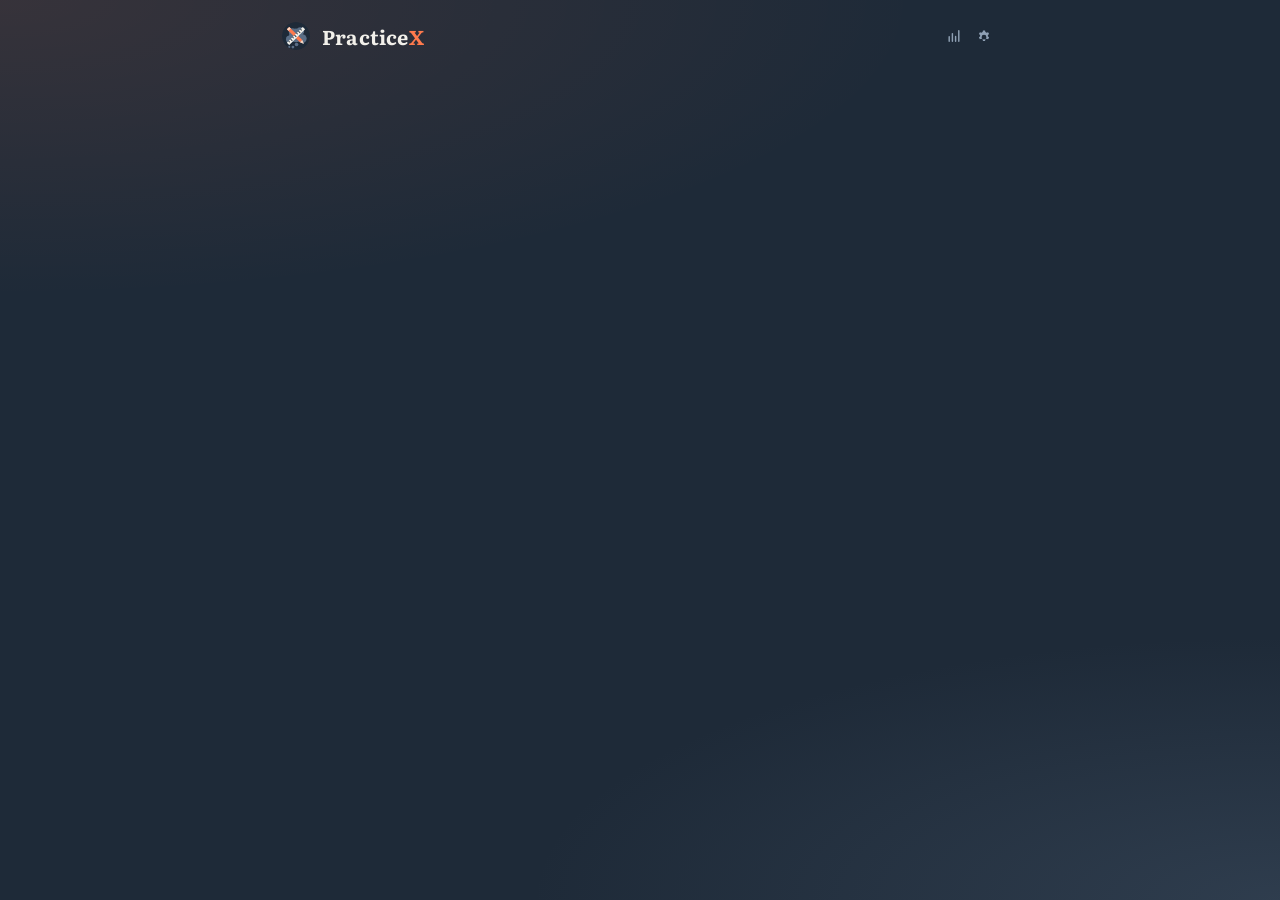
==== extension/panel.html @ fedff7cd "Move into the side panel, drop the answer-format control, and fill the empty room Surface: - Practic" ====
<!doctype html>
<html lang="en">
<head>
  <meta charset="utf-8">
  <meta name="viewport" content="width=device-width, initial-scale=1">
  <title>PracticeX</title>
  <link rel="preconnect" href="https://fonts.googleapis.com">
  <link rel="preconnect" href="https://fonts.gstatic.com" crossorigin>
  <link href="https://fonts.googleapis.com/css2?family=Literata:opsz,wght@7..72,400;7..72,600;7..72,700&family=JetBrains+Mono:wght@400;500&family=STIX+Two+Text:ital,wght@0,400;0,600;1,400&display=swap" rel="stylesheet">
  <link rel="stylesheet" href="tokens.css">
  <link rel="stylesheet" href="panel.css">
  <script src="mathjax-config.js"></script>
  <script src="vendor/mathjax/tex-svg-full.js" defer></script>
</head>
<body>
  <div class="splash" id="splash">
    <img class="splash-mark" src="logo/icon.svg" width="76" height="76" alt="">
    <span class="splash-word">Practice<span class="x">X</span></span>
    <span class="splash-tag">Screenshot a question. Get more like it.</span>
  </div>
  <main class="panel">
    <header class="head">
      <img class="mark" src="logo/icon.svg" width="28" height="28" alt="">
      <span class="wordmark">Practice<span class="x">X</span></span>
      <div class="head-tools">
        <button class="icon-btn" id="open-history" title="Your progress" aria-label="Your progress">
          <svg viewBox="0 0 20 20" width="16" height="16" aria-hidden="true"><path fill="none" stroke="currentColor" stroke-width="1.8" stroke-linecap="round" d="M4 16.5V11M8 16.5V7M12 16.5v-6M16 16.5V3.5"/></svg>
        </button>
        <button class="icon-btn" id="open-settings" title="Settings" aria-label="Settings">
          <svg viewBox="0 0 20 20" width="16" height="16" aria-hidden="true"><path fill="currentColor" d="M11.3 1.5l.4 2.1c.5.2 1 .5 1.4.8l2-.7 1.3 2.2-1.6 1.4c.1.5.1 1.1 0 1.6l1.6 1.4-1.3 2.2-2-.7c-.4.3-.9.6-1.4.8l-.4 2.1H8.7l-.4-2.1c-.5-.2-1-.5-1.4-.8l-2 .7-1.3-2.2 1.6-1.4a4.6 4.6 0 010-1.6L3.6 5.9l1.3-2.2 2 .7c.4-.3.9-.6 1.4-.8l.4-2.1h2.6zM10 7a3 3 0 100 6 3 3 0 000-6z" transform="translate(0 1.5)"/></svg>
        </button>
      </div>
    </header>

    <p class="usage" id="usage" hidden><span id="usage-main"></span></p>

    <p class="notice" id="notice" hidden></p>

    <!-- Start -->
    <section class="view" id="view-start" hidden>
      <p class="lede">Screenshot a question, get new practice problems like it.</p>
      <div class="controls">
        <div class="field" id="class-field">
          <div class="row-label">
            <span class="label">Class</span>
            <button class="link mono" id="edit-classes" hidden>Edit</button>
          </div>
          <div class="chips classes" id="classes" role="radiogroup" aria-label="Class"></div>
          <form class="add-class" id="add-class" hidden>
            <input class="input" id="class-name" maxlength="40" placeholder="Class name" aria-label="Class name">
            <div class="add-class-row">
              <select class="select" id="class-subject" aria-label="Subject"></select>
              <button class="btn secondary" id="save-class" type="submit">Add</button>
              <button class="link mono" id="cancel-class" type="button">Cancel</button>
            </div>
          </form>
          <p class="hint" id="class-hint"></p>
        </div>
        <div class="field slider-field" id="slider-field">
          <div class="row-label">
            <select class="slider-pick" id="slider-pick" aria-label="What the slider sets">
              <option value="count">Problems</option>
              <option value="difficulty">Difficulty</option>
              <option value="answers">Answer type</option>
            </select>
            <span class="readout-stack">
              <span class="count-readout mono" id="count-readout">3</span>
              <span class="diff-readout" id="diff-readout">Same</span>
            </span>
          </div>
          <div class="slider-stack">
            <div class="slider-body" id="count-body">
              <div class="count" id="count-wrap">
                <div class="wedge"><div class="wedge-fill"></div></div>
                <input type="range" id="count" min="1" max="5" step="1" aria-label="Number of problems">
              </div>
              <div class="count-ticks" id="count-ticks" aria-hidden="true">
                <span>1</span><span>2</span><span>3</span><span>4</span><span>5</span>
              </div>
            </div>
            <div class="slider-body" id="diff-body">
              <div class="diff" id="diff-wrap">
                <div class="diff-track" aria-hidden="true"></div>
                <input type="range" id="difficulty" min="0" max="100" step="1" aria-label="Difficulty">
              </div>
              <div class="diff-ticks" id="diff-ticks" aria-hidden="true">
                <span>Easy</span><span>Same</span><span>Hard</span>
              </div>
            </div>
          </div>
          <div class="current-settings" id="current-settings">
            <div class="cs-cell"><span class="cs-key">Difficulty</span><span class="cs-val" id="cs-difficulty">Same</span></div>
            <div class="cs-cell"><span class="cs-key">Problem #</span><span class="cs-val mono" id="cs-count">3</span></div>
            <div class="cs-cell"><span class="cs-key">Explanation</span><span class="cs-val" id="cs-verbosity">Standard</span></div>
          </div>
        </div>
      </div>
      <div class="actions">
        <button class="btn primary" id="generate">Screenshot</button>
      </div>
      <div class="first-run" id="first-run" hidden>
        <span class="label">How it works</span>
        <ol class="steps-list">
          <li><span class="sn">1</span><span>Open a page with a problem on it, then press <b>Screenshot</b>.</span></li>
          <li><span class="sn">2</span><span>Drag a box around the question. Only that box is sent.</span></li>
          <li><span class="sn">3</span><span>Practise the set it writes: answers and working are there when you want them.</span></li>
        </ol>
        <p class="hint">Your practice stays on this computer. Screenshots are never stored.</p>
      </div>
      <div class="recent" id="recent" hidden>
        <div class="row-label">
          <span class="label">Recent practice</span>
          <button class="link mono" id="recent-all">See progress</button>
        </div>
        <ul class="sets" id="recent-sets"></ul>
      </div>
    </section>

    <!-- Crop -->
    <section class="view" id="view-crop" hidden>
      <span class="label">Select the problem</span>
      <div class="crop" id="crop">
        <img id="shot" alt="Screenshot of the current page">
        <div class="crop-box" id="crop-box" hidden></div>
      </div>
      <div class="crop-bar">
        <p class="hint">Only the box you drag is sent.</p>
        <div class="actions">
          <button class="btn primary" id="send-crop">Generate</button>
          <button class="btn secondary" id="send-whole">Whole page</button>
          <button class="btn ghost-btn" id="cancel-crop">Cancel</button>
        </div>
      </div>
    </section>

    <!-- Problem -->
    <section class="view" id="view-problem" hidden>
      <div class="q-head">
        <div class="row-label">
          <span class="label" id="q-label"></span>
          <span class="label topic" id="q-topic"></span>
        </div>
        <div class="progress" id="q-progress" role="group" aria-label="Questions in this set"></div>
      </div>
      <div class="card question-card">
        <div class="typing" id="typing" hidden>
          <div class="typing-head">
            <span class="typing-mark" aria-hidden="true">
              <svg viewBox="0 0 20 20" width="17" height="17"><path fill="none" stroke="currentColor" stroke-width="1.7" stroke-linecap="round" stroke-linejoin="round" d="M3 15.4 5.1 15l8.4-8.4a1.5 1.5 0 0 0 0-2.1l-.9-.9a1.5 1.5 0 0 0-2.1 0L2.1 12l-.4 2.1z"/></svg>
            </span>
            <span class="label" id="typing-label">Reading the problem</span>
            <span class="dots" aria-hidden="true"><i></i><i></i><i></i></span>
          </div>
          <p class="typing-note" id="typing-note">Reading what is on screen</p>
          <div class="skeleton" aria-hidden="true">
            <span class="sk-line"></span><span class="sk-line"></span><span class="sk-line short"></span>
          </div>
        </div>
        <div class="content question" id="question"></div>
        <button class="diagram-btn" id="diagram-toggle" data-figure="drawing" hidden>
          <svg class="ico-drawing" viewBox="0 0 20 20" width="15" height="15" aria-hidden="true"><path fill="none" stroke="currentColor" stroke-width="1.6" stroke-linecap="round" stroke-linejoin="round" d="M3 17V3M3 17h14M5.5 13.5l4-5 3 2.5 4-6"/></svg>
          <svg class="ico-table" viewBox="0 0 20 20" width="15" height="15" aria-hidden="true"><path fill="none" stroke="currentColor" stroke-width="1.6" stroke-linejoin="round" d="M3 4.5h14v11H3zM3 8.5h14M8.5 8.5v7"/></svg>
          <span id="diagram-toggle-label">View diagram</span>
        </button>
        <div class="diagram-wrap" id="diagram" hidden></div>
      </div>

      <div class="options" id="options" role="group" aria-label="Answer options" hidden></div>

      <div class="field" id="attempt-field">
        <label class="label" for="attempt">Your answer</label>
        <div class="attempt-box" id="attempt-box">
          <input class="input mono" id="attempt" autocomplete="off" spellcheck="false" placeholder="Type it to check, or just view the answer.">
        </div>
        <div class="check-result" id="check-result" hidden>
          <span class="label verdict" id="check-verdict"></span>
          <div class="content" id="check-feedback"></div>
        </div>
      </div>

      <div class="reveal" id="reveal" hidden>
        <div class="row-label">
          <span class="label">Answer</span>
          <span class="label match" id="match" hidden>Matches yours</span>
        </div>
        <div class="content answer" id="answer"></div>

        <div class="work" id="work" hidden>
          <section class="work-part">
            <span class="label">Approach</span>
            <div class="content" id="approach"></div>
          </section>
          <section class="work-part">
            <div class="row-label">
              <span class="label">Working</span>
              <button class="link mono" id="toggle-steps">Open all</button>
            </div>
            <ol class="steps" id="steps"></ol>
          </section>
          <section class="work-part">
            <span class="label">Check</span>
            <div class="content" id="check"></div>
          </section>
          <section class="work-part mistake">
            <span class="label">Common mistake</span>
            <div class="content" id="mistake"></div>
          </section>
        </div>
      </div>

      <div class="actions" id="problem-actions"></div>
      <p class="stream-status label" id="stream-status" hidden></p>

      <button class="help-card" id="open-prereq">
        <span class="help-icon" aria-hidden="true">
          <svg viewBox="0 0 24 24" width="20" height="20"><path fill="none" stroke="currentColor" stroke-width="1.7" stroke-linecap="round" stroke-linejoin="round" d="M9 18h6M10 21h4M12 3a6 6 0 00-3.6 10.8c.6.5 1 1.2 1.1 2V16h5v-.2c.1-.8.5-1.5 1.1-2A6 6 0 0012 3z"/></svg>
        </span>
        <span class="help-text">
          <span class="help-title">Struggling? Learn the basics</span>
          <span class="help-sub">The skills this one builds on.</span>
        </span>
        <svg class="help-arrow" viewBox="0 0 12 12" width="12" height="12" aria-hidden="true"><path d="M4 2l4 4-4 4" fill="none" stroke="currentColor" stroke-width="1.6" stroke-linecap="round" stroke-linejoin="round"/></svg>
      </button>

      <div class="more-card" id="more-card">
        <span class="label">More like these</span>
        <div class="more-options" id="more-options">
          <button class="btn secondary" data-value="easier">Easier</button>
          <button class="btn secondary" data-value="same">Same level</button>
          <button class="btn secondary" data-value="harder">Harder</button>
        </div>
      </div>

      <div class="report-row">
        <button class="btn secondary restart-btn" id="start-over">
          <svg viewBox="0 0 20 20" width="15" height="15" aria-hidden="true"><path fill="none" stroke="currentColor" stroke-width="1.8" stroke-linecap="round" stroke-linejoin="round" d="M16.5 10a6.5 6.5 0 1 1-1.9-4.6M16.5 3v3.2h-3.2"/></svg>
          Start over
        </button>
        <button class="link mono" id="open-report">Report a problem</button>
      </div>
      <div class="report" id="report" hidden>
        <span class="label">What is wrong with it</span>
        <div class="chips" id="report-reasons">
          <button data-reason="question">Question is broken</button>
          <button data-reason="answer">Answer is wrong</button>
          <button data-reason="work">Work is wrong</button>
          <button data-reason="diagram">Diagram is wrong</button>
          <button data-reason="off-topic">Not the same type</button>
        </div>
      </div>

      <nav class="nav-bar" aria-label="Problem set">
        <button class="nav-btn" id="prev">
          <svg viewBox="0 0 20 20" width="16" height="16" aria-hidden="true"><path d="M12.5 4.5L7 10l5.5 5.5" fill="none" stroke="currentColor" stroke-width="1.8" stroke-linecap="round" stroke-linejoin="round"/></svg>
          <span>Previous</span>
        </button>
        <button class="nav-btn" id="new-set">
          <svg viewBox="0 0 20 20" width="16" height="16" aria-hidden="true"><path d="M3 7.5A1.5 1.5 0 014.5 6h2l1.2-2h4.6l1.2 2h2A1.5 1.5 0 0117 7.5v7a1.5 1.5 0 01-1.5 1.5h-11A1.5 1.5 0 013 14.5z M10 13.2a2.7 2.7 0 100-5.4 2.7 2.7 0 000 5.4z" fill="none" stroke="currentColor" stroke-width="1.5" stroke-linejoin="round"/></svg>
          <span>New screenshot</span>
        </button>
        <button class="nav-btn" id="next">
          <svg viewBox="0 0 20 20" width="16" height="16" aria-hidden="true"><path d="M7.5 4.5L13 10l-5.5 5.5" fill="none" stroke="currentColor" stroke-width="1.8" stroke-linecap="round" stroke-linejoin="round"/></svg>
          <span>Next</span>
        </button>
      </nav>
    </section>

    <!-- Prerequisite -->
    <section class="view" id="view-prereq" hidden>
      <span class="label" id="prereq-label">Before this</span>
      <div class="content" id="prereq-summary"></div>
      <div id="prereq-list" class="prereq-list"></div>
      <div id="prereq-videos-wrap">
        <span class="label">Lessons</span>
        <ul class="videos" id="prereq-videos"></ul>
      </div>
      <div class="actions">
        <button class="btn secondary" id="prereq-back">Back to the question</button>
      </div>
    </section>

    <!-- Progress and history -->
    <section class="view" id="view-history" hidden>
      <span class="label">Your progress</span>
      <div class="stats">
        <div class="stat" title="Answers marked correct">
          <span class="stat-num mono" id="stat-solved">0</span>
          <span class="label">Solved</span>
        </div>
        <div class="stat" title="How many you got right first try">
          <span class="stat-num mono" id="stat-accuracy">–</span>
          <span class="label">Accuracy</span>
        </div>
        <div class="stat" title="Days in a row you have practiced">
          <span class="stat-num mono" id="stat-streak">0</span>
          <span class="label">Day streak</span>
        </div>
      </div>
      <div class="insight" id="insight" hidden>
        <div class="insight-row best" id="insight-best">
          <span class="insight-tag">Strongest</span>
          <span class="insight-name" id="insight-best-name"></span>
          <span class="insight-score mono" id="insight-best-score"></span>
        </div>
        <div class="insight-row worst" id="insight-worst">
          <span class="insight-tag">Needs work</span>
          <span class="insight-name" id="insight-worst-name"></span>
          <span class="insight-score mono" id="insight-worst-score"></span>
        </div>
        <p class="hint" id="insight-hint" hidden></p>
      </div>
      <p class="hint" id="history-empty">Sets you generate show up here. Nothing leaves this device.</p>
      <div class="history-part" id="folders-wrap">
        <span class="label">By subject</span>
        <ul class="folders" id="folders"></ul>
      </div>
      <div class="actions">
        <button class="btn secondary" id="history-back">Back</button>
      </div>
      <button class="link mono" id="clear-history">Clear history</button>
    </section>

    <!-- Settings -->
    <section class="view" id="view-settings" hidden>
      <span class="label">Settings</span>

      <div class="card settings-group">
        <div class="field">
          <div class="row-label">
            <span class="label">Text size</span>
            <span class="meta mono" id="text-size-value"></span>
          </div>
          <div class="size-row">
            <span class="size-a small" aria-hidden="true">A</span>
            <input type="range" class="size-slider" id="text-size" min="0.85" max="1.8" step="0.05" aria-label="Text size">
            <span class="size-a large" aria-hidden="true">A</span>
          </div>
          <div class="content size-sample" id="size-sample"></div>
        </div>

        <div class="field">
          <span class="label">Explanation</span>
          <div class="segmented" id="verbosity" role="radiogroup" aria-label="Verbosity">
            <button role="radio" data-value="brief">Brief</button>
            <button role="radio" data-value="standard">Standard</button>
            <button role="radio" data-value="detailed">Detailed</button>
          </div>
          <p class="hint" id="verbosity-hint"></p>
        </div>
      </div>

      <div class="card settings-group" id="dev-settings" hidden>
        <span class="label">Developer</span>
        <label class="field">
          <span class="label">Model</span>
          <select id="model" class="select"></select>
        </label>
        <label class="field">
          <span class="label">Server</span>
          <input class="input mono" id="server-url" spellcheck="false" placeholder="http://localhost:8787">
        </label>
        <label class="field">
          <span class="label">Founder token</span>
          <input class="input mono" id="founder-token" type="password" spellcheck="false" placeholder="Leave empty for the public tier">
        </label>
        <p class="hint">Unpacked builds only.</p>
      </div>

      <div class="card settings-group">
        <p class="hint">Screenshots go to the PracticeX server and on to the selected model provider. PracticeX does not keep them; the provider's own retention policy applies. Reports keep the generated question, not the screenshot.</p>
      </div>

      <div class="actions">
        <button class="btn primary" id="save-settings">Done</button>
      </div>
      <span class="meta mono" id="settings-status"></span>
      <p class="meta mono version-line" id="version-line"></p>
    </section>
  </main>
  <script src="panel.js" type="module"></script>
</body>
</html>
---- extension/tokens.css ----
:root {
  /* Core */
  --practicex-slate: #1E2A38;       /* ground, icon disc, popup background */
  --practicex-slate-raised: #26364A;/* cards on slate */
  --practicex-slate-line: #3C4C60;  /* borders, dividers on slate */
  --practicex-coral: #FF7A4D;       /* pencil, the X, primary action — DARK grounds only */
  --practicex-coral-deep: #D2542A;  /* coral on light grounds, links */
  --practicex-bone: #F2F0EA;        /* ruler, wordmark on dark, light surfaces */
  --practicex-cloud: #5A6E86;       /* thought bubble — never text */
  --practicex-peach: #FFD9C2;       /* ferrule + pencil cone, accent only */
  --practicex-mist: #8FA0B4;        /* secondary text on slate, disabled */
  --practicex-fog: #D6DEE8;         /* body copy on slate */
  --practicex-paper: #EFECE6;       /* light page ground */
  --practicex-ink: #2B3A4A;         /* body copy on light */

  /* Type */
  --practicex-font-text: 'Literata', Georgia, serif;
  --practicex-font-mono: 'JetBrains Mono', ui-monospace, monospace;
  --practicex-wordmark-weight: 700;
  --practicex-wordmark-tracking: 0.01em;

  /* Radius / spacing used in the popup mock */
  --practicex-radius-card: 12px;
  --practicex-radius-button: 9px;
  --practicex-radius-panel: 16px;
}
---- extension/panel.css ----
* { box-sizing: border-box; margin: 0; }

:root {
  --content-scale: 1;
  --content-base: 18px;
  --pop: cubic-bezier(0.34, 1.56, 0.64, 1);
}

html, body { background: var(--practicex-slate); }

body {
  min-width: 300px;
  font-family: var(--practicex-font-text);
  color: var(--practicex-fog);
  font-size: 15px;
  line-height: 1.6;
  -webkit-font-smoothing: antialiased;
}

button, input, select { font: inherit; color: inherit; }
button { cursor: pointer; background: none; border: 0; }
[hidden] { display: none !important; }

.mono { font-family: var(--practicex-font-mono); }

.panel {
  padding: 18px 12px 12px;
  min-height: 100vh;
  display: flex;
  flex-direction: column;
  gap: 18px;
  max-width: 760px;
  margin: 0 auto;
}
@media (min-width: 430px) { .panel { padding: 22px 22px 14px; } }

/* Focus: the same page in a large window. The class follows the window width, not a URL flag. */
body.focus { --content-base: 21px; font-size: 16px; }
body.focus .panel { max-width: 860px; padding: 40px 40px 16px; gap: 22px; }
.icon-btn .exit { display: none; }
body.focus .icon-btn .exit { display: block; }
body.focus .icon-btn .enter { display: none; }

/* Header */
.head { display: flex; align-items: center; gap: 12px; }
.mark { border-radius: 50%; flex: 0 0 auto; }
.wordmark {
  font-size: 20px;
  font-weight: var(--practicex-wordmark-weight);
  letter-spacing: var(--practicex-wordmark-tracking);
  color: var(--practicex-bone);
  line-height: 1;
}
.wordmark .x { color: var(--practicex-coral); }
.head-tools { margin-left: auto; display: flex; gap: 2px; }
.icon-btn {
  color: var(--practicex-mist);
  display: grid;
  place-items: center;
  width: 28px;
  height: 28px;
  border-radius: 7px;
}
.icon-btn:hover, .icon-btn[aria-expanded="true"] { color: var(--practicex-fog); background: var(--practicex-slate-raised); }

/* Settings */
.settings-group { gap: 20px; }
.size-row { display: flex; align-items: center; gap: 12px; }
.size-a { font-family: "STIX Two Text", serif; color: var(--practicex-mist); line-height: 1; }
.size-a.small { font-size: 13px; }
.size-a.large { font-size: 21px; }
.size-slider { flex: 1; min-width: 0; accent-color: var(--practicex-fog); }
.size-sample { color: var(--practicex-bone); border-top: 1px solid var(--practicex-slate-line); padding-top: 10px; }

/* Shared pieces */
.view { display: flex; flex-direction: column; gap: 16px; min-width: 0; flex: 1; }

.label {
  font-family: var(--practicex-font-mono);
  font-size: 10px;
  font-weight: 500;
  letter-spacing: 0.16em;
  text-transform: uppercase;
  color: var(--practicex-mist);
}

.card {
  background: var(--practicex-slate-raised);
  border-radius: var(--practicex-radius-card);
  padding: 18px;
  display: flex;
  flex-direction: column;
  gap: 10px;
  min-width: 0;
}

.body { color: var(--practicex-fog); }
.hint { font-size: 13px; color: var(--practicex-mist); line-height: 1.5; }
.meta { font-size: 11px; color: var(--practicex-mist); }
.row-label { display: flex; justify-content: space-between; align-items: baseline; gap: 12px; }

.notice {
  font-size: 13px;
  line-height: 1.5;
  color: var(--practicex-fog);
  border-left: 2px solid var(--practicex-peach);
  padding: 2px 0 2px 12px;
}

/* Problem content: its own typeface so the math reads apart from the interface */
.content {
  font-family: "STIX Two Text", "Times New Roman", serif;
  font-size: calc(var(--content-base) * var(--content-scale));
  line-height: 1.6;
  color: var(--practicex-fog);
  min-width: 0;
  overflow-wrap: anywhere;
}
.content p + p { margin-top: 0.7em; }
.question { color: var(--practicex-bone); }
.answer { color: var(--practicex-bone); font-weight: 600; }
.content mjx-container { color: var(--practicex-bone); }
.content mjx-container[display="true"] {
  display: block;
  margin: 0.55em 0 !important;
  padding: 2px 0 6px;
  max-width: 100%;
  overflow-x: auto;
  overflow-y: hidden;
}
.content .nobr { white-space: nowrap; }
/* Inline math stays inline so punctuation after it does not wrap to a new line. panel.js switches any
   inline formula wider than its paragraph to .too-wide so it scrolls instead of spilling out. */
.content mjx-container:not([display="true"]).too-wide {
  display: inline-block;
  max-width: 100%;
  overflow-x: auto;
  overflow-y: hidden;
  vertical-align: middle;
}

/* Buttons */
.actions { display: flex; gap: 10px; flex-wrap: wrap; }
.btn {
  font-size: 14.5px;
  font-weight: 600;
  padding: 12px 20px;
  border-radius: var(--practicex-radius-button);
  line-height: 1.2;
}
.btn.primary { background: var(--practicex-coral); color: var(--practicex-slate); }
.btn.primary:hover { filter: brightness(1.06); }
.btn.secondary { border: 1px solid var(--practicex-slate-line); color: var(--practicex-fog); }
.btn.secondary:hover { border-color: var(--practicex-mist); }
.btn:disabled { background: var(--practicex-slate-raised); color: var(--practicex-mist); border-color: transparent; cursor: default; filter: none; }
.btn:focus-visible, .link:focus-visible, .segmented button:focus-visible, .chips button:focus-visible, .icon-btn:focus-visible {
  outline: 2px solid var(--practicex-fog);
  outline-offset: 2px;
}

.link { font-size: 11px; color: var(--practicex-mist); text-align: left; padding: 0; }
.link:hover { color: var(--practicex-fog); }
.link:not(.mono) { font-size: 13px; align-self: flex-start; }

/* Form controls */
.controls { display: flex; flex-direction: column; gap: 12px; }
.field { display: flex; flex-direction: column; gap: 5px; }

.select, .input {
  background: var(--practicex-slate);
  border: 1px solid var(--practicex-slate-line);
  border-radius: var(--practicex-radius-button);
  padding: 9px 12px;
  color: var(--practicex-bone);
  font-size: 13px;
  width: 100%;
}
.select { font-family: var(--practicex-font-mono); appearance: none; background-image: linear-gradient(45deg, transparent 50%, var(--practicex-mist) 50%), linear-gradient(135deg, var(--practicex-mist) 50%, transparent 50%); background-position: calc(100% - 17px) 55%, calc(100% - 12px) 55%; background-size: 5px 5px; background-repeat: no-repeat; }
.select:focus, .input:focus { outline: none; border-color: var(--practicex-mist); }
.input::placeholder { color: var(--practicex-mist); opacity: 0.8; }
body.focus .input { font-size: 15px; padding: 11px 14px; }

.segmented {
  display: grid;
  grid-template-columns: repeat(3, 1fr);
  border: 1px solid var(--practicex-slate-line);
  border-radius: 8px;
  padding: 2px;
  gap: 2px;
}
.segmented button { font-size: 13px; font-weight: 600; padding: 6px 0; border-radius: 6px; color: var(--practicex-mist); }
.segmented button[aria-checked="true"] { background: var(--practicex-slate-raised); color: var(--practicex-bone); }

/* Problem count: a wedge that thickens toward 5, with a thumb that swells as it goes */
.slider-field { --v: 3; --t: calc((var(--v) - 1) / 4); --dt: 0.5; --dcolor: #F2C14E; --at: 1; --acolor: #FFD9C2; }
/* All three sliders share one grid cell: the field is always as tall as the tallest, so switching
   between them never moves anything below. Only the chosen one is visible and focusable. */
.slider-stack { display: grid; }
.slider-body {
  grid-area: 1 / 1;
  display: flex;
  flex-direction: column;
  gap: 6px;
  justify-content: center;
  opacity: 0;
  visibility: hidden;
  transform: translateY(5px) scale(0.985);
  transition: opacity 0.22s ease, transform 0.26s var(--pop), visibility 0s linear 0.26s;
}
.slider-body.on {
  opacity: 1;
  visibility: visible;
  transform: none;
  transition: opacity 0.22s ease, transform 0.26s var(--pop), visibility 0s;
}
/* Same trick for the three readouts, so the row-label keeps one height too. */
.readout-stack { display: grid; justify-items: end; }
.readout-stack > * {
  grid-area: 1 / 1;
  opacity: 0;
  visibility: hidden;
  transition: opacity 0.22s ease, visibility 0s linear 0.22s;
}
.readout-stack > .on { opacity: 1; visibility: visible; transition: opacity 0.22s ease, visibility 0s; }
@media (prefers-reduced-motion: reduce) {
  .slider-body, .slider-body.on, .readout-stack > * { transition: opacity 0.12s linear; transform: none; }
}
.count { position: relative; height: 44px; }
.wedge {
  position: absolute;
  left: 0;
  right: 0;
  top: 50%;
  height: 20px;
  transform: translateY(-50%);
  clip-path: polygon(0 44%, 100% 0, 100% 100%, 0 56%);
  background: linear-gradient(90deg, #3c4c60, #48607a);
}
.wedge-fill {
  height: 100%;
  background: linear-gradient(90deg, #cfe2f2 0%, var(--practicex-bone) 45%, var(--practicex-peach) 78%, #ffb38c 100%);
  clip-path: inset(0 calc((1 - var(--t)) * 100%) 0 0);
  transition: clip-path 0.35s var(--pop);
}
.count input {
  position: absolute;
  inset: 0;
  width: 100%;
  height: 100%;
  margin: 0;
  appearance: none;
  background: transparent;
  cursor: pointer;
}
.count input:focus { outline: none; }
.count input::-webkit-slider-runnable-track { height: 100%; background: transparent; }
.count input::-webkit-slider-thumb {
  appearance: none;
  width: calc(14px + var(--t) * 18px);
  height: calc(14px + var(--t) * 18px);
  margin-top: calc((44px - (14px + var(--t) * 18px)) / 2);
  border-radius: 50%;
  background: var(--practicex-bone);
  border: 2px solid var(--practicex-slate);
  box-shadow: 0 0 0 calc(var(--t) * 7px) rgba(255, 217, 194, calc(0.08 + var(--t) * 0.14)), 0 2px 6px rgba(0, 0, 0, 0.35);
  transition: width 0.35s var(--pop), height 0.35s var(--pop), margin-top 0.35s var(--pop), box-shadow 0.35s var(--pop);
}
.count input:focus-visible::-webkit-slider-thumb { outline: 2px solid var(--practicex-fog); outline-offset: 3px; }
.count.pop input::-webkit-slider-thumb { animation: bulge 0.4s var(--pop); }
@keyframes bulge { 0% { transform: scale(1); } 40% { transform: scale(1.28); } 100% { transform: scale(1); } }

.count-ticks { display: flex; justify-content: space-between; padding: 0 3px; margin-top: -4px; }
.count-ticks span {
  font-family: var(--practicex-font-mono);
  color: var(--practicex-slate-line);
  line-height: 1;
  width: 1ch;
  text-align: center;
  transition: color 0.2s, transform 0.35s var(--pop);
}
.count-ticks span:nth-child(1) { font-size: 10px; }
.count-ticks span:nth-child(2) { font-size: 11px; }
.count-ticks span:nth-child(3) { font-size: 12px; }
.count-ticks span:nth-child(4) { font-size: 13px; }
.count-ticks span:nth-child(5) { font-size: 14px; }
.count-ticks span.on { color: var(--practicex-mist); }
.count-ticks span.current { color: var(--practicex-bone); transform: scale(1.2); }
.count-readout {
  font-size: 20px;
  color: var(--practicex-bone);
  line-height: 1;
  transform-origin: right center;
  transform: scale(calc(0.6 + var(--t) * 0.4));
  transition: transform 0.35s var(--pop);
}
.count-readout.pop { animation: bulge 0.4s var(--pop); }

/* Crop */
.crop {
  position: relative;
  border-radius: var(--practicex-radius-card);
  overflow: hidden;
  border: 1px solid var(--practicex-slate-line);
  cursor: crosshair;
  user-select: none;
  touch-action: none;
  line-height: 0;
}
.crop img { width: 100%; display: block; pointer-events: none; }
.crop-bar { display: flex; flex-direction: column; gap: 10px; }
.crop-bar .actions { display: flex; gap: 8px; }
.crop-bar .actions .btn { flex: 1; padding: 11px 8px; font-size: 13px; }
.ghost-btn {
  background: transparent;
  border: 1px solid var(--practicex-slate-line);
  color: var(--practicex-mist);
}
.ghost-btn:hover { color: var(--practicex-fog); border-color: var(--practicex-mist); }
.crop-box {
  position: absolute;
  border: 1.5px solid var(--practicex-bone);
  box-shadow: 0 0 0 9999px rgba(30, 42, 56, 0.62);
  border-radius: 3px;
}

/* Streaming. The card shows the set taking shape rather than one blinking line. */
.typing { display: flex; flex-direction: column; gap: 12px; }
.typing-head { display: flex; align-items: center; gap: 10px; }
.typing-mark {
  display: inline-flex;
  color: var(--practicex-coral);
  animation: nib 1.9s ease-in-out infinite;
}
@keyframes nib {
  0%, 100% { transform: translate(0, 0) rotate(0deg); }
  25% { transform: translate(2px, -1px) rotate(-6deg); }
  60% { transform: translate(-1px, 1px) rotate(4deg); }
}
.typing-note { font-size: 12.5px; color: var(--practicex-mist); margin: 0; }
.skeleton { display: flex; flex-direction: column; gap: 9px; }
.sk-line {
  height: 11px;
  border-radius: 6px;
  background: linear-gradient(
    90deg,
    rgba(255, 255, 255, 0.05) 0%,
    rgba(255, 255, 255, 0.13) 50%,
    rgba(255, 255, 255, 0.05) 100%
  );
  background-size: 220% 100%;
  animation: sweep 1.6s ease-in-out infinite;
}
.sk-line:nth-child(2) { animation-delay: 0.18s; }
.sk-line.short { width: 58%; animation-delay: 0.36s; }
@keyframes sweep { 0% { background-position: 120% 0; } 100% { background-position: -120% 0; } }
.dots { display: inline-flex; gap: 4px; }
.dots i { width: 5px; height: 5px; border-radius: 50%; background: var(--practicex-mist); animation: dot 1.2s ease-in-out infinite; }
.dots i:nth-child(2) { animation-delay: 0.15s; }
.dots i:nth-child(3) { animation-delay: 0.3s; }
@keyframes dot { 0%, 60%, 100% { opacity: 0.25; transform: translateY(0); } 30% { opacity: 1; transform: translateY(-3px); } }
/* Caret after the text that is still being written */
.live > p:last-child::after, .live:empty::after {
  content: "";
  display: inline-block;
  width: 0.45em;
  height: 1.05em;
  margin-left: 3px;
  vertical-align: -0.15em;
  background: var(--practicex-fog);
  animation: caret 1s steps(1) infinite;
}
@keyframes caret { 50% { opacity: 0; } }
.stream-status { display: flex; align-items: center; gap: 8px; }
.stream-status::after { content: ""; width: 5px; height: 5px; border-radius: 50%; background: var(--practicex-peach); animation: dot 1.2s ease-in-out infinite; }
@media (prefers-reduced-motion: reduce) {
  .dots i, .stream-status::after, .live > p:last-child::after, .live:empty::after { animation: none; }
  .count input::-webkit-slider-thumb, .wedge-fill, .count-readout, .count-ticks span { transition: none; animation: none !important; }
}

/* Question */
.question-card { padding: 16px 16px 18px; gap: 14px; }
.diagram-btn {
  align-self: flex-start;
  display: inline-flex;
  align-items: center;
  gap: 8px;
  font-size: 13px;
  font-weight: 600;
  color: var(--practicex-fog);
  border: 1px solid var(--practicex-slate-line);
  border-radius: 999px;
  padding: 6px 13px 6px 11px;
}
.diagram-btn:hover { border-color: var(--practicex-mist); }
.diagram-btn[aria-expanded="true"] { background: var(--practicex-slate); }
.diagram-btn:disabled { color: var(--practicex-mist); cursor: default; border-style: dashed; }
.diagram-btn:focus-visible { outline: 2px solid var(--practicex-fog); outline-offset: 2px; }
.diagram-wrap {
  border-top: 1px solid var(--practicex-slate-line);
  padding-top: 14px;
  display: flex;
  align-items: flex-start;
  gap: 14px;
}
.diagram2d, .diagram3d, .diagramtable { flex: 1; min-width: 0; }
/* The note sits beside the figure when there is room for a column, under it when there is not. */
.diagram-note {
  flex: 0 0 132px;
  display: flex;
  flex-direction: column;
  gap: 4px;
  padding-left: 12px;
  border-left: 1px solid var(--practicex-slate-line);
}
.diagram-note p { font-size: 11.5px; line-height: 1.5; color: var(--practicex-mist); }
@media (max-width: 560px) {
  .diagram-wrap { flex-direction: column; gap: 10px; }
  .diagram-note { flex: none; width: 100%; padding: 0; border-left: 0; }
  .diagram-note p { font-size: 11px; }
}
.diagram { display: block; width: 100%; max-width: 620px; max-height: 62vh; height: auto; margin: 0 auto; }
.diagram .grid { stroke: var(--practicex-slate-line); stroke-width: 1; }
.diagram .axis { stroke: var(--practicex-mist); stroke-width: 1.4; }
.diagram .tick { font-family: var(--practicex-font-mono); font-size: 10px; fill: var(--practicex-mist); }
.diagram .shape { stroke-width: 2; fill: none; stroke-linecap: round; stroke-linejoin: round; }
.diagram .shape.thin { stroke-width: 1.4; }
.diagram .shape.dashed { stroke-dasharray: 6 5; }
.diagram.numberline .shape { stroke-width: 4; }
.diagram .dot { stroke-width: 2; }
.diagram .dlabel {
  font-family: "STIX Two Text", serif;
  font-style: italic;
  font-size: 15px;
  fill: var(--practicex-bone);
  paint-order: stroke;
  stroke: var(--practicex-slate-raised);
  stroke-width: 4px;
  stroke-linejoin: round;
}

/* Reveal and worked solution */
.reveal {
  border-top: 1px solid var(--practicex-slate-line);
  padding-top: 16px;
  display: flex;
  flex-direction: column;
  gap: 10px;
  min-width: 0;
}
.match { color: var(--practicex-fog); }
.work { display: flex; flex-direction: column; gap: 22px; margin-top: 10px; }
.work-part { display: flex; flex-direction: column; gap: 8px; min-width: 0; }
.work-part.mistake { border-left: 2px solid var(--practicex-peach); padding-left: 14px; }
.steps { list-style: none; padding: 0; counter-reset: step; display: flex; flex-direction: column; gap: 6px; }
.step { counter-increment: step; border: 1px solid var(--practicex-slate-line); border-radius: 10px; min-width: 0; }
.step.open { background: var(--practicex-slate-raised); border-color: transparent; }
.step-head {
  display: flex;
  align-items: flex-start;
  gap: 10px;
  width: 100%;
  padding: 10px 12px;
  text-align: left;
  border-radius: 10px;
}
.step-head:hover { background: var(--practicex-slate-raised); }
.step-head:focus-visible { outline: 2px solid var(--practicex-fog); outline-offset: 1px; }
.step-head::before {
  content: counter(step);
  flex: 0 0 22px;
  height: 22px;
  margin-top: 0.1em;
  border-radius: 50%;
  border: 1px solid var(--practicex-slate-line);
  font-family: var(--practicex-font-mono);
  font-size: 11px;
  line-height: 20px;
  text-align: center;
  color: var(--practicex-mist);
}
.step.open .step-head::before { border-color: var(--practicex-mist); color: var(--practicex-bone); }
.step-title { flex: 1; color: var(--practicex-bone); font-weight: 600; font-size: calc(var(--content-base) * var(--content-scale) * 0.94); }
.step-chev { flex: 0 0 auto; margin-top: 0.35em; color: var(--practicex-mist); transition: transform 0.2s; }
.step.open .step-chev { transform: rotate(90deg); }
.step-body { padding: 0 14px 12px 44px; }

.foot { display: flex; justify-content: space-between; align-items: center; gap: 12px; flex-wrap: wrap; }
.foot-right { display: flex; gap: 16px; margin-left: auto; }

/* Report */
.report { display: flex; flex-direction: column; gap: 8px; }
.chips { display: flex; flex-wrap: wrap; gap: 6px; }
.chips button { font-size: 13px; border: 1px solid var(--practicex-slate-line); border-radius: 999px; padding: 5px 12px; color: var(--practicex-fog); }
.chips button:hover { border-color: var(--practicex-mist); }

/* Prerequisite */
.prereq-list { display: flex; flex-direction: column; gap: 12px; }
.prereq-list .card { padding: 16px 18px; gap: 8px; }
.prereq-list h3 { font-size: 15px; font-weight: 600; color: var(--practicex-bone); line-height: 1.4; }
#prereq-videos-wrap { display: flex; flex-direction: column; gap: 6px; }
.videos { list-style: none; padding: 0; display: flex; flex-direction: column; gap: 4px; }
.videos a { color: var(--practicex-fog); font-size: 13px; text-decoration: underline; text-decoration-color: var(--practicex-slate-line); text-underline-offset: 3px; }
.videos a:hover { text-decoration-color: var(--practicex-fog); }
.videos .src { font-family: var(--practicex-font-mono); font-size: 10px; letter-spacing: 0.16em; color: var(--practicex-mist); margin-left: 6px; text-transform: uppercase; }

.card .segmented button[aria-checked="true"] { background: var(--practicex-slate); }

/* 3D diagrams */
.diagram2d, .diagram3d { display: flex; flex-direction: column; align-items: center; gap: 6px; }
.diagram.space { cursor: grab; touch-action: none; user-select: none; }
.diagram.space.dragging { cursor: grabbing; }
.diagram.space:focus-visible { outline: 2px solid var(--practicex-fog); outline-offset: 2px; border-radius: 8px; }
.diagram.space .box { stroke: var(--practicex-slate-line); stroke-width: 1; stroke-dasharray: 3 4; }
.diagram.space .axis-name { font-family: "STIX Two Text", serif; font-style: italic; font-size: 14px; fill: var(--practicex-mist); }
.diagram.space .tick { font-size: 9px; }
.diagram.space .face { stroke-width: 1.4; stroke-linejoin: round; }
.diagram.space .mesh { stroke: var(--practicex-slate); stroke-width: 0.5; stroke-opacity: 0.55; }
.diagram.space .sphere { stroke-width: 1.4; }
.diagram-hint { font-size: 10px; letter-spacing: 0.08em; color: var(--practicex-mist); text-align: right; margin-left: auto; }
.diagram-hint.reading { color: var(--practicex-peach); letter-spacing: 0.04em; }
.diagram.space:focus:not(:focus-visible) { outline: none; }

/* Checking an answer */
:root { --practicex-check: #A8E6A1; } /* light green from the original brief; only used for a correct check */
.attempt-box { position: relative; border-radius: var(--practicex-radius-button); }
.attempt-box.correct .input { border-color: var(--practicex-check); }
.attempt-box.flash { animation: glow 3s ease-out forwards; }
.attempt-box.flash::after {
  content: "";
  position: absolute;
  inset: 0;
  border-radius: inherit;
  pointer-events: none;
  background: linear-gradient(90deg, transparent 0%, rgba(168, 230, 161, 0.42) 45%, rgba(168, 230, 161, 0.42) 55%, transparent 100%);
  background-size: 45% 100%;
  background-repeat: no-repeat;
  animation: sweep 1.1s ease-in-out 2, fade-out 3s ease-out forwards;
}
@keyframes sweep { from { background-position: -120% 0; } to { background-position: 220% 0; } }
@keyframes glow {
  0% { box-shadow: 0 0 0 0 rgba(168, 230, 161, 0); }
  15% { box-shadow: 0 0 0 3px rgba(168, 230, 161, 0.45); }
  100% { box-shadow: 0 0 0 0 rgba(168, 230, 161, 0); }
}
@keyframes fade-out { 0%, 70% { opacity: 1; } 100% { opacity: 0; } }
.attempt-box.miss { animation: nudge 0.35s ease-in-out; }
.attempt-box.miss .input { border-color: var(--practicex-peach); }
@keyframes nudge { 25% { transform: translateX(-3px); } 75% { transform: translateX(3px); } }
.check-result { display: flex; flex-direction: column; gap: 4px; margin-top: 2px; }
.check-result .content { font-size: calc(var(--content-base) * var(--content-scale) * 0.88); }
.verdict.correct { color: var(--practicex-check); }
.verdict.partly, .verdict.incorrect { color: var(--practicex-peach); }
@media (prefers-reduced-motion: reduce) {
  .attempt-box.flash, .attempt-box.flash::after, .attempt-box.miss { animation: none; }
  .attempt-box.flash::after { display: none; }
}

/* ------------------------------------------------------------------ Look and feel
   Slate and coral stay in charge; gradients add warmth: a soft coral glow behind everything, gradient-edged
   question card, a glowing primary button. */
:root {
  --grad-warm: linear-gradient(135deg, #ff7a4d 0%, #ff9c70 55%, #ffb896 100%);
  --grad-card: linear-gradient(160deg, #2a3b51 0%, #24344a 100%);
  --grad-edge: linear-gradient(135deg, rgba(255, 122, 77, 0.65), rgba(255, 217, 194, 0.2) 45%, rgba(90, 110, 134, 0.4));
}
body {
  min-height: 100vh;
  background:
    radial-gradient(120% 55% at 0% 0%, rgba(255, 122, 77, 0.11), transparent 60%),
    radial-gradient(90% 45% at 100% 100%, rgba(90, 110, 134, 0.28), transparent 65%),
    var(--practicex-slate);
  background-attachment: fixed;
}
.card { background: var(--grad-card); border: 1px solid rgba(255, 255, 255, 0.045); }
.question-card {
  border: 1px solid transparent;
  background: var(--grad-card) padding-box, var(--grad-edge) border-box;
  box-shadow: 0 14px 30px -20px rgba(0, 0, 0, 0.7);
}
.btn { transition: transform 0.15s ease, box-shadow 0.2s ease, filter 0.2s ease; }
.btn.primary {
  background: var(--grad-warm);
  box-shadow: 0 8px 20px -10px rgba(255, 122, 77, 0.85);
}
.btn.primary:not(:disabled):hover { transform: translateY(-1px); box-shadow: 0 12px 24px -10px rgba(255, 122, 77, 0.95); }
.btn.secondary { background: rgba(255, 255, 255, 0.025); }
.btn.secondary:not(:disabled):hover { transform: translateY(-1px); }
.btn:disabled { box-shadow: none; }
.btn.primary:disabled { background: var(--practicex-slate-raised); color: var(--practicex-mist); }
.segmented button[aria-checked="true"] {
  background: linear-gradient(160deg, #334760, #2a3b51);
  box-shadow: inset 0 0 0 1px rgba(255, 217, 194, 0.18);
}
.input { background: rgba(20, 29, 40, 0.55); }

/* Question header: label, topic and a clickable progress bar */
.q-head { display: flex; flex-direction: column; gap: 8px; }
.topic {
  background: linear-gradient(90deg, #ffd9c2, #ff9c70);
  -webkit-background-clip: text;
  background-clip: text;
  color: transparent;
  text-align: right;
}
.progress { display: flex; gap: 5px; }
.progress button { flex: 1; height: 14px; padding: 0; display: flex; align-items: center; border-radius: 4px; }
.progress button::before {
  content: "";
  width: 100%;
  height: 5px;
  border-radius: 3px;
  background: var(--practicex-slate-line);
  transition: background 0.3s, height 0.2s, box-shadow 0.3s;
}
.progress button:hover::before { height: 7px; }
.progress button.viewed::before { background: rgba(255, 217, 194, 0.45); }
.progress button.correct::before { background: var(--practicex-check); }
.progress button.current::before { background: var(--grad-warm); height: 7px; box-shadow: 0 0 10px rgba(255, 122, 77, 0.55); }
.progress button.pending:not(.current)::before { background: linear-gradient(90deg, var(--practicex-slate-line), #4a5d74, var(--practicex-slate-line)); background-size: 200% 100%; animation: shimmer 1.4s linear infinite; }
.progress button:focus-visible { outline: 2px solid var(--practicex-fog); outline-offset: 2px; }
@keyframes shimmer { to { background-position: -200% 0; } }

/* "Struggling?" card */
.help-card {
  display: flex;
  align-items: center;
  gap: 14px;
  width: 100%;
  text-align: left;
  padding: 14px 16px;
  border-radius: 14px;
  border: 1px solid transparent;
  background: var(--grad-card) padding-box, linear-gradient(120deg, rgba(255, 217, 194, 0.45), rgba(90, 110, 134, 0.35), rgba(255, 122, 77, 0.35)) border-box;
  transition: transform 0.15s ease, box-shadow 0.2s ease;
}
.help-card:hover { transform: translateY(-1px); box-shadow: 0 10px 24px -14px rgba(255, 217, 194, 0.35); }
.help-card:focus-visible { outline: 2px solid var(--practicex-fog); outline-offset: 2px; }
.help-icon {
  flex: 0 0 38px;
  height: 38px;
  border-radius: 50%;
  display: grid;
  place-items: center;
  color: var(--practicex-slate);
  background: linear-gradient(135deg, #ffd9c2, #ff9c70);
}
.help-text { flex: 1; display: flex; flex-direction: column; gap: 2px; min-width: 0; }
.help-title { font-size: 15px; font-weight: 600; color: var(--practicex-bone); line-height: 1.3; }
.help-sub { font-size: 12.5px; color: var(--practicex-mist); line-height: 1.4; }
.help-arrow { flex: 0 0 auto; color: var(--practicex-mist); transition: transform 0.2s; }
.help-card:hover .help-arrow { transform: translateX(3px); color: var(--practicex-fog); }
.report-row { display: flex; align-items: center; justify-content: space-between; gap: 12px; margin-top: -4px; }
/* Start over read as body text before; it is a control, so it looks like one. */
.restart-btn { display: inline-flex; align-items: center; gap: 7px; padding: 9px 14px; font-size: 13px; }
.restart-btn svg { flex: 0 0 auto; }

/* "More like these", with the difficulty chosen right where the student decides they want more */
.more-card { display: flex; flex-direction: column; gap: 8px; }
.more-options { display: grid; grid-template-columns: repeat(3, 1fr); gap: 8px; }
.more-options .btn { padding: 10px 6px; font-size: 13px; }

/* Bottom bar: always at the foot of the panel, so there is no dead space under a short answer */
#view-problem { flex: 1; }
.nav-bar {
  margin-top: auto;
  position: sticky;
  bottom: 0;
  z-index: 5;
  display: grid;
  grid-template-columns: repeat(3, 1fr);
  gap: 8px;
  margin-left: -12px;
  margin-right: -12px;
  padding: 18px 12px 12px;
  background: linear-gradient(to top, var(--practicex-slate) 72%, rgba(30, 42, 56, 0));
}
@media (min-width: 430px) { .nav-bar { margin-left: -22px; margin-right: -22px; padding-left: 22px; padding-right: 22px; } }
.nav-btn {
  display: flex;
  flex-direction: column;
  align-items: center;
  justify-content: center;
  gap: 5px;
  min-height: 58px;
  padding: 9px 6px;
  border-radius: 12px;
  border: 1px solid var(--practicex-slate-line);
  background: linear-gradient(160deg, rgba(42, 59, 81, 0.9), rgba(36, 52, 74, 0.9));
  color: var(--practicex-fog);
  font-size: 12.5px;
  font-weight: 600;
  line-height: 1.2;
  text-align: center;
  transition: transform 0.15s ease, border-color 0.2s, box-shadow 0.2s;
}
.nav-btn svg { color: var(--practicex-peach); }
.nav-btn:not(:disabled):hover { transform: translateY(-1px); border-color: rgba(255, 217, 194, 0.45); box-shadow: 0 8px 18px -12px rgba(255, 217, 194, 0.4); }
.nav-btn:disabled { opacity: 0.38; cursor: default; }
.nav-btn.ghost { visibility: hidden; } /* keeps its slot so the bar does not shift */
.nav-btn.emph { border-color: rgba(255, 217, 194, 0.55); color: var(--practicex-bone); }
.nav-btn:focus-visible { outline: 2px solid var(--practicex-fog); outline-offset: 2px; }
body.focus .nav-bar { margin-left: 0; margin-right: 0; padding-left: 0; padding-right: 0; }
@media (prefers-reduced-motion: reduce) {
  .progress button.pending::before { animation: none; }
  .btn, .help-card, .nav-btn { transition: none; }
}

/* ------------------------------------------------------------------ Progress and history */
.recent, .history-part { display: flex; flex-direction: column; gap: 8px; }
.recent { margin-top: 8px; }
.sets { list-style: none; padding: 0; display: flex; flex-direction: column; gap: 6px; }
.set-row {
  display: flex;
  align-items: center;
  gap: 12px;
  width: 100%;
  text-align: left;
  padding: 12px 14px;
  border-radius: 10px;
  border: 1px solid var(--practicex-slate-line);
  background: rgba(255, 255, 255, 0.025);
  transition: border-color 0.2s, transform 0.15s ease;
}
.set-row:hover { border-color: var(--practicex-mist); transform: translateY(-1px); }
.set-row:focus-visible { outline: 2px solid var(--practicex-fog); outline-offset: 2px; }
.set-main { flex: 1; min-width: 0; display: flex; flex-direction: column; gap: 1px; }
.set-topic { color: var(--practicex-bone); font-weight: 600; font-size: 14.5px; line-height: 1.35; overflow: hidden; text-overflow: ellipsis; white-space: nowrap; }
.set-meta { font-size: 11.5px; color: var(--practicex-mist); }
.set-score { flex: 0 0 auto; font-size: 14px; color: var(--practicex-fog); }
.set-score.done { color: var(--practicex-check); }

.stats { display: grid; grid-template-columns: repeat(3, 1fr); gap: 8px; }
.stat {
  display: flex;
  flex-direction: column;
  align-items: center;
  gap: 4px;
  padding: 17px 6px 15px;
  border-radius: var(--practicex-radius-card);
  background: var(--grad-card);
  border: 1px solid rgba(255, 255, 255, 0.045);
}
.stat-num { font-size: 25px; color: var(--practicex-bone); line-height: 1.1; }
.stat .label { font-size: 9px; letter-spacing: 0.12em; text-align: center; }

.topic-name { color: var(--practicex-bone); font-size: 14px; font-weight: 600; min-width: 0; overflow: hidden; text-overflow: ellipsis; white-space: nowrap; }
.topic-bar { grid-column: 1 / -1; height: 4px; border-radius: 2px; margin-top: 6px; background: var(--practicex-slate-line); position: relative; overflow: hidden; }
.topic-bar::before { content: ""; position: absolute; inset: 0; width: calc(var(--p) * 100%); background: var(--practicex-check); border-radius: inherit; }
#clear-history { align-self: flex-start; }
@media (prefers-reduced-motion: reduce) { .set-row { transition: none; } }

/* Multiple choice */
.options { display: flex; flex-direction: column; gap: 8px; }
.option {
  display: flex;
  align-items: flex-start;
  gap: 12px;
  width: 100%;
  text-align: left;
  padding: 12px 14px;
  border-radius: 12px;
  border: 1px solid var(--practicex-slate-line);
  background: linear-gradient(160deg, rgba(42, 59, 81, 0.75), rgba(36, 52, 74, 0.75));
  transition: transform 0.15s ease, border-color 0.2s, box-shadow 0.2s;
}
.option:not(:disabled):hover { transform: translateY(-1px); border-color: rgba(255, 217, 194, 0.5); }
.option:focus-visible { outline: 2px solid var(--practicex-fog); outline-offset: 2px; }
.option .letter {
  flex: 0 0 26px;
  height: 26px;
  border-radius: 50%;
  border: 1px solid var(--practicex-slate-line);
  font-family: var(--practicex-font-mono);
  font-size: 12px;
  line-height: 24px;
  text-align: center;
  color: var(--practicex-mist);
}
.option .option-text { flex: 1; min-width: 0; color: var(--practicex-bone); }
.option.correct { border-color: var(--practicex-check); }
.option.correct .letter { border-color: var(--practicex-check); color: var(--practicex-check); }
.option.wrong { border-color: var(--practicex-peach); opacity: 0.75; }
.option.wrong .letter { border-color: var(--practicex-peach); color: var(--practicex-peach); }
.option:disabled { cursor: default; }
.option:disabled:not(.correct):not(.wrong) { opacity: 0.55; }
.option.flash { animation: glow 3s ease-out forwards; position: relative; overflow: hidden; }
.option.flash::after {
  content: "";
  position: absolute;
  inset: 0;
  pointer-events: none;
  background: linear-gradient(90deg, transparent 0%, rgba(168, 230, 161, 0.4) 45%, rgba(168, 230, 161, 0.4) 55%, transparent 100%);
  background-size: 45% 100%;
  background-repeat: no-repeat;
  animation: sweep 1.1s ease-in-out 2, fade-out 3s ease-out forwards;
}
.option.miss { animation: nudge 0.35s ease-in-out; }
@media (prefers-reduced-motion: reduce) {
  .option.flash, .option.flash::after, .option.miss { animation: none; }
  .option.flash::after { display: none; }
}

/* ------------------------------------------------------------------ Hourly allowance */
/* Quiet by design: there when you look for it, not something to think about. */
.usage {
  margin: -14px 0 -4px;
  text-align: right;
  font-size: 11.5px;
  color: var(--practicex-cloud);
  line-height: 1.4;
}
.usage.low { color: var(--practicex-mist); }
.usage.out { color: var(--practicex-peach); }

/* ------------------------------------------------------------------ Classes */
.chips.classes button.on {
  border-color: transparent;
  background: var(--practicex-peach);
  color: var(--practicex-slate);
  font-weight: 600;
}
.chips.classes button.add { border-style: dashed; color: var(--practicex-mist); }
.chips.classes button.add:hover { color: var(--practicex-fog); }
.chips.classes button .x {
  margin-left: 7px;
  margin-right: -3px;
  opacity: 0.6;
  font-family: var(--practicex-font-mono);
}
.chips.classes button .x:hover { opacity: 1; }
.chips.classes button.arm { background: var(--practicex-coral); color: var(--practicex-slate); border-color: transparent; }
.add-class { display: flex; flex-direction: column; gap: 6px; }
.add-class-row { display: flex; gap: 6px; align-items: center; }
.add-class-row .select { flex: 1; min-width: 0; }
.add-class-row .btn { flex: 0 0 auto; padding: 8px 16px; }
.add-class-row .link { align-self: center; }

/* ------------------------------------------------------------------ Strongest and weakest */
.insight {
  display: flex;
  flex-direction: column;
  gap: 8px;
  padding: 12px;
  border-radius: var(--practicex-radius-card);
  background: var(--grad-card);
  border: 1px solid rgba(255, 255, 255, 0.045);
}
.insight-row { display: flex; align-items: center; gap: 10px; }
.insight-tag {
  flex: 0 0 auto;
  font-size: 9px;
  letter-spacing: 0.12em;
  text-transform: uppercase;
  padding: 3px 8px;
  border-radius: 999px;
}
.insight-row.best .insight-tag { background: rgba(168, 230, 161, 0.16); color: var(--practicex-check); }
.insight-row.worst .insight-tag { background: rgba(255, 217, 194, 0.14); color: var(--practicex-peach); }
.insight-name { flex: 1; min-width: 0; color: var(--practicex-bone); font-weight: 600; font-size: 14px; overflow: hidden; text-overflow: ellipsis; white-space: nowrap; }
.insight-score { flex: 0 0 auto; font-size: 12px; color: var(--practicex-mist); }

/* ------------------------------------------------------------------ Compact start screen */
.lede { font-size: 13px; color: var(--practicex-mist); line-height: 1.5; margin-top: -4px; }
/* Difficulty and answer format share a row as soon as the panel is wide enough for it. */
#class-field { gap: 6px; }
.slider-field { margin-top: 2px; gap: 8px; }

/* Practice, grouped by folder and then by topic */
.folders { list-style: none; padding: 0; display: flex; flex-direction: column; gap: 6px; }
.folder-row {
  display: grid;
  grid-template-columns: 12px 1fr auto;
  align-items: center;
  gap: 2px 8px;
  width: 100%;
  text-align: left;
  padding: 11px 13px;
  border-radius: 10px;
  background: rgba(255, 255, 255, 0.025);
}
.folder-row:hover { background: rgba(255, 255, 255, 0.05); }
.folder-row:focus-visible { outline: 2px solid var(--practicex-fog); outline-offset: 2px; }
.folder-row .topic-bar { grid-column: 2 / -1; margin-top: 5px; }
.caret {
  width: 0;
  height: 0;
  border-left: 5px solid var(--practicex-mist);
  border-top: 4px solid transparent;
  border-bottom: 4px solid transparent;
  margin-left: 2px;
  transition: transform 0.2s ease;
}
.folder-row.open .caret { transform: rotate(90deg); }
.subtopics { list-style: none; margin: 4px 0 2px; padding: 0 0 0 22px; display: flex; flex-direction: column; gap: 6px; }
.subtopic { display: grid; grid-template-columns: 1fr auto; gap: 2px 10px; width: 100%; text-align: left; padding: 3px 0; border-radius: 6px; }
.subsets { list-style: none; margin: 6px 0 8px; padding: 0; display: flex; flex-direction: column; gap: 5px; }
.subsets .set-row { padding: 7px 10px; }
.subsets .set-topic { font-weight: 400; font-size: 13px; }
.subtopic:hover .topic-name { color: var(--practicex-bone); }
.subtopic:focus-visible { outline: 2px solid var(--practicex-fog); outline-offset: 2px; }
.subtopic .topic-name { font-size: 13px; font-weight: 400; color: var(--practicex-fog); }
.subtopic .topic-bar { grid-column: 1 / -1; margin-top: 4px; }
@media (prefers-reduced-motion: reduce) { .caret { transition: none; } }

/* ------------------------------------------------------------------ Difficulty slider */
/* Easy on the green end, hard on the red one. The three stops are the same easier/same/harder
   the server has always taken; only the way they are picked changed. */
/* --dt (0 to 1) and --dcolor live on .slider-field and are set as the handle moves. */
.diff-readout {
  font-size: 14px;
  font-weight: 600;
  color: var(--dcolor);
  line-height: 1;
  transition: background-color 0.2s ease, padding 0.2s ease;
}
/* Pushing the handle to an end earns a name that is not on the scale, so it gets said louder. */
.diff-readout.unlocked {
  padding: 3px 9px;
  border-radius: 999px;
  color: var(--practicex-slate);
  background: var(--dcolor);
}
.diff-readout.pop { animation: bulge 0.4s var(--pop); }
@media (prefers-reduced-motion: reduce) {
  .diff-readout { transition: none; }
  .diff-readout.pop { animation: none !important; }
}
.diff { position: relative; height: 34px; }
.diff-track {
  position: absolute;
  left: 0;
  right: 0;
  top: 50%;
  height: 10px;
  transform: translateY(-50%);
  border-radius: 999px;
  background: linear-gradient(90deg, hsl(172, 40%, 64%) 0%, hsl(146, 44%, 62%) 14%, hsl(45, 72%, 58%) 50%, hsl(8, 66%, 52%) 86%, hsl(282, 52%, 62%) 100%);
  box-shadow: inset 0 0 0 1px rgba(0, 0, 0, 0.28);
}
.diff input {
  position: absolute;
  inset: 0;
  width: 100%;
  height: 100%;
  margin: 0;
  appearance: none;
  background: transparent;
  cursor: pointer;
}
.diff input:focus { outline: none; }
.diff input::-webkit-slider-runnable-track { height: 100%; background: transparent; }
.diff input::-webkit-slider-thumb {
  appearance: none;
  width: 22px;
  height: 22px;
  margin-top: 6px;
  border-radius: 50%;
  background: var(--practicex-bone);
  border: 3px solid var(--dcolor);
  box-shadow: 0 0 0 5px rgba(255, 255, 255, 0.07), 0 2px 6px rgba(0, 0, 0, 0.4);
}
.diff.pop input::-webkit-slider-thumb { animation: bulge 0.4s var(--pop); }
.diff input:focus-visible::-webkit-slider-thumb { outline: 2px solid var(--practicex-fog); outline-offset: 3px; }
.diff-ticks { display: flex; justify-content: space-between; margin-top: -2px; }
.diff-ticks span {
  font-size: 11px;
  color: var(--practicex-cloud);
  line-height: 1;
  transition: color 0.2s ease, transform 0.2s var(--pop);
}
.diff-ticks span:first-child { transform-origin: left center; }
.diff-ticks span:last-child { transform-origin: right center; }
.diff-ticks span.current { color: var(--dcolor); transform: scale(1.12); }
@media (prefers-reduced-motion: reduce) {
  .diff-ticks span { transition: none; }
  .diff.pop input::-webkit-slider-thumb { animation: none !important; }
}

/* ------------------------------------------------------------------ Answer style slider */
/* A leaning, not a choice, so this one fills out from the middle instead of from an end: left of
   centre asks for multiple choice, right of centre asks for written, and the notch is "either". */
/* --at (0 to 1) and --acolor live on .slider-field. */
.ans-readout { font-size: 14px; font-weight: 600; color: var(--acolor); line-height: 1; transition: color 0.12s linear; }
.ans { position: relative; height: 34px; }
.ans-rail {
  position: absolute;
  left: 0;
  right: 0;
  top: 50%;
  height: 6px;
  transform: translateY(-50%);
  border-radius: 999px;
  background: var(--practicex-slate);
  box-shadow: inset 0 0 0 1px var(--practicex-slate-line);
}
.ans-fill {
  position: absolute;
  top: 0;
  bottom: 0;
  left: min(50%, calc(var(--at) * 100%));
  right: calc(100% - max(50%, var(--at) * 100%));
  border-radius: 999px;
  background: var(--acolor);
}
.ans-notch {
  position: absolute;
  left: 50%;
  top: -3px;
  bottom: -3px;
  width: 2px;
  margin-left: -1px;
  border-radius: 1px;
  background: var(--practicex-slate-line);
}
.ans input {
  position: absolute;
  inset: 0;
  width: 100%;
  height: 100%;
  margin: 0;
  appearance: none;
  background: transparent;
  cursor: pointer;
}
.ans input:focus { outline: none; }
.ans input::-webkit-slider-runnable-track { height: 100%; background: transparent; }
/* A pill, not a disc: the other two sliders already own the round handle. */
.ans input::-webkit-slider-thumb {
  appearance: none;
  width: 14px;
  height: 26px;
  margin-top: 4px;
  border-radius: 5px;
  background: linear-gradient(180deg, var(--practicex-bone), #cfd6e0);
  border: 1px solid var(--acolor);
  box-shadow: 0 2px 6px rgba(0, 0, 0, 0.4);
  transition: border-color 0.12s linear;
}
.ans.pop input::-webkit-slider-thumb { animation: bulge 0.4s var(--pop); }
.ans input:focus-visible::-webkit-slider-thumb { outline: 2px solid var(--practicex-fog); outline-offset: 3px; }
.ans-ticks { display: flex; justify-content: space-between; margin-top: -2px; }
.ans-ticks span {
  font-size: 11px;
  color: var(--practicex-cloud);
  line-height: 1;
  transition: color 0.12s linear, transform 0.2s var(--pop);
}
.ans-ticks span:first-child { transform-origin: left center; }
.ans-ticks span:last-child { transform-origin: right center; }
.ans-ticks span.current { color: var(--acolor); transform: scale(1.12); }
@media (prefers-reduced-motion: reduce) {
  .ans-ticks span { transition: none; }
  .ans.pop input::-webkit-slider-thumb { animation: none !important; }
}

/* A word under a slider that needs one. Sized so it does not stretch the shared stack much. */
.slider-hint { font-size: 11px; color: var(--practicex-mist); line-height: 1.35; margin: 2px 0 0; }
.slider-note { display: block; color: var(--practicex-cloud); }

/* ------------------------------------------------------------------ Scrollbars */
/* Warm, thin, and the same coral as the rest of the app. */
::-webkit-scrollbar { width: 11px; height: 11px; }
::-webkit-scrollbar-track { background: transparent; }
::-webkit-scrollbar-corner { background: transparent; }
::-webkit-scrollbar-thumb {
  border-radius: 999px;
  border: 3px solid transparent;
  background-clip: padding-box;
  background-color: var(--practicex-coral);
  background-image: linear-gradient(180deg, var(--practicex-peach), var(--practicex-coral) 55%, var(--practicex-coral-deep));
}
::-webkit-scrollbar-thumb:hover { filter: brightness(1.1); }
::-webkit-scrollbar-thumb:active { background-image: linear-gradient(180deg, var(--practicex-coral), var(--practicex-coral-deep)); }
/* Math that is too wide scrolls sideways inside its own line; keep that one small and warm too. */
.content mjx-container::-webkit-scrollbar { height: 5px; }
.content mjx-container::-webkit-scrollbar-thumb {
  border: 0;
  border-radius: 3px;
  background-image: linear-gradient(90deg, var(--practicex-peach), var(--practicex-coral));
}

/* ------------------------------------------------------------------ Current settings */
/* One line, because the slider shows one setting at a time and the explanation style lives in settings. */
.current-settings {
  display: flex;
  gap: 10px;
  margin-top: 10px;
  padding-top: 9px;
  border-top: 1px solid var(--practicex-slate-line);
}
.cs-cell { flex: 1 1 0; min-width: 0; display: flex; flex-direction: column; gap: 2px; }
.cs-key {
  font-family: var(--practicex-font-mono);
  font-size: 9px;
  letter-spacing: 0.1em;
  text-transform: uppercase;
  color: var(--practicex-mist);
  line-height: 1;
}
.cs-val {
  font-size: 12px;
  font-weight: 600;
  color: var(--practicex-fog);
  line-height: 1.2;
  white-space: nowrap;
  overflow: hidden;
  text-overflow: ellipsis;
  transition: color 0.2s ease;
}
@media (prefers-reduced-motion: reduce) { .cs-val { transition: none; } }

/* ------------------------------------------------------------------ Slider picker */
/* One slider on the start screen. This reads as the field's label until you use it. */
.slider-pick {
  appearance: none;
  font-family: var(--practicex-font-mono);
  font-size: 10px;
  font-weight: 600;
  letter-spacing: 0.14em;
  text-transform: uppercase;
  color: var(--practicex-fog);
  border: 1px solid var(--practicex-slate-line);
  border-radius: var(--practicex-radius-button);
  padding: 5px 20px 5px 9px;
  margin: 0;
  line-height: 1.2;
  cursor: pointer;
  transition: background-color 0.18s ease, border-color 0.18s ease, color 0.18s ease;
  background-color: rgba(255, 255, 255, 0.05);
  background-image: linear-gradient(45deg, transparent 50%, currentColor 50%),
    linear-gradient(135deg, currentColor 50%, transparent 50%),
    linear-gradient(180deg, rgba(255, 217, 194, 0.12), rgba(255, 217, 194, 0));
  background-position: calc(100% - 10px) 56%, calc(100% - 6px) 56%, 0 0;
  background-size: 4px 4px, 4px 4px, 100% 100%;
  background-repeat: no-repeat;
}
.slider-pick:hover {
  color: var(--practicex-bone);
  border-color: var(--practicex-coral);
  background-color: rgba(255, 255, 255, 0.09);
}
.slider-pick:focus-visible { outline: 2px solid var(--practicex-fog); outline-offset: 2px; }
@media (prefers-reduced-motion: reduce) { .slider-pick { transition: none; } }
.slider-pick option {
  font-family: var(--practicex-font-text);
  font-size: 13px;
  letter-spacing: 0;
  text-transform: none;
  background: var(--practicex-slate-raised);
  color: var(--practicex-fog);
}

/* ------------------------------------------------------------------ Working the figure */
.diagram-bar { display: flex; align-items: center; gap: 10px; width: 100%; }
.zoom { display: flex; gap: 4px; }
.zoom-btn {
  width: 24px;
  height: 24px;
  display: grid;
  place-items: center;
  border-radius: 6px;
  border: 1px solid var(--practicex-slate-line);
  color: var(--practicex-mist);
  font-size: 13px;
  line-height: 1;
}
.zoom-btn:hover { color: var(--practicex-bone); border-color: var(--practicex-mist); }
.zoom-btn:focus-visible { outline: 2px solid var(--practicex-fog); outline-offset: 2px; }
.diagram2d.zoomed .diagram { cursor: grab; }
.diagram2d.panning .diagram { cursor: grabbing; }
.diagram { touch-action: none; }
.diagram:focus-visible { outline: 2px solid var(--practicex-fog); outline-offset: 2px; border-radius: 8px; }
.diagram:focus:not(:focus-visible) { outline: none; }

/* Points worth reading off. --dz counters the zoom so they stay finger-sized. */
.diagram { --dz: 1; }
.hit { cursor: pointer; }
.hit-area { fill: transparent; stroke: none; }
.hit-dot {
  fill: none;
  stroke: var(--practicex-cloud);
  stroke-width: calc(1.5 / var(--dz));
  r: calc(4 / var(--dz));
  opacity: 0.75;
  transition: opacity 0.15s ease, stroke 0.15s ease;
}
.hit:not(.crossed) .hit-dot { opacity: 0; }
.hit:hover .hit-dot, .hit:focus-visible .hit-dot { opacity: 1; stroke: var(--practicex-bone); }
.hit.on .hit-dot {
  opacity: 1;
  stroke: var(--practicex-peach);
  stroke-width: calc(2.5 / var(--dz));
  r: calc(7 / var(--dz));
}
.hit:focus { outline: none; }
.hit:focus-visible .hit-area { stroke: var(--practicex-fog); stroke-width: calc(1.5 / var(--dz)); }
@media (prefers-reduced-motion: reduce) { .hit-dot { transition: none; } }

/* ------------------------------------------------------------------ Table figures */
/* min-width: 0 is load-bearing: without it the flex item will not shrink and pushes the note off-panel. */
.diagramtable { display: flex; flex-direction: column; gap: 6px; min-width: 0; align-self: stretch; }
.table-caption { color: var(--practicex-mist); }
.table-scroll { overflow-x: auto; max-width: 100%; overscroll-behavior-x: contain; }
.table-scroll:focus-visible { outline: 2px solid var(--practicex-fog); outline-offset: 2px; border-radius: 8px; }
.figure-table {
  border-collapse: collapse;
  font-size: 13px;
  color: var(--practicex-bone);
  min-width: 100%;
  white-space: nowrap; /* cells are short: scroll rather than wrap into a ragged grid */
}
.figure-table th, .figure-table td {
  border: 1px solid var(--practicex-slate-line);
  padding: 7px 10px;
  text-align: left;
  vertical-align: middle;
}
.figure-table thead th, .figure-table tbody th {
  background: var(--practicex-slate-raised);
  color: var(--practicex-fog);
  font-weight: 600;
}
.figure-table td.blank { min-width: 48px; }
.figure-table mjx-container { color: var(--practicex-bone); }
/* A formula in a cell must not inherit display-math spacing and stretch the row. */
.figure-table mjx-container[display="true"] { margin: 0 !important; padding: 0; }
@media (max-width: 560px) {
  .figure-table { font-size: 12px; }
  .figure-table th, .figure-table td { padding: 6px 8px; }
}

/* The button glyph follows the kind of figure behind it. */
.diagram-btn .ico-table { display: none; }
.diagram-btn[data-figure="table"] .ico-drawing { display: none; }
.diagram-btn[data-figure="table"] .ico-table { display: block; }

/* The build number, quiet at the foot of Settings. */
.version-line { align-self: flex-start; color: var(--practicex-cloud); }

/* ------------------------------------------------------------------ Opening card */
/* A beat on open so the panel does not snap into view mid-layout. It is not a loading screen:
   the panel is built underneath while this is up, and it leaves on its own. */
.splash {
  position: fixed;
  inset: 0;
  z-index: 50;
  display: flex;
  flex-direction: column;
  align-items: center;
  justify-content: center;
  gap: 12px;
  background: var(--practicex-slate);
  animation: splash-out 0.45s ease 1.05s forwards;
}
.splash-mark { animation: mark-in 0.6s cubic-bezier(0.2, 0.9, 0.3, 1.2) both; }
.splash-word {
  font-family: var(--practicex-font-text);
  font-weight: var(--practicex-wordmark-weight);
  letter-spacing: var(--practicex-wordmark-tracking);
  font-size: 27px;
  color: var(--practicex-bone);
  animation: rise 0.5s ease 0.16s both;
}
.splash-word .x { color: var(--practicex-coral); }
.splash-tag { font-size: 12.5px; color: var(--practicex-mist); animation: rise 0.5s ease 0.28s both; }
@keyframes mark-in {
  from { opacity: 0; transform: scale(0.82) translateY(6px); }
  to { opacity: 1; transform: none; }
}
@keyframes rise {
  from { opacity: 0; transform: translateY(7px); }
  to { opacity: 1; transform: none; }
}
@keyframes splash-out { to { opacity: 0; visibility: hidden; } }
@media (prefers-reduced-motion: reduce) {
  .splash { animation: splash-out 0.01s linear 0.2s forwards; }
  .splash-mark, .splash-word, .splash-tag { animation: none; }
  .typing-mark, .sk-line { animation: none; }
}

/* First run: the space under Generate carries the explanation rather than sitting empty. */
.first-run {
  display: flex;
  flex-direction: column;
  gap: 10px;
  margin-top: 4px;
  padding: 16px 16px 14px;
  border-radius: var(--practicex-radius-card);
  border: 1px solid var(--practicex-slate-line);
  background: rgba(255, 255, 255, 0.022);
}
.steps-list { list-style: none; margin: 0; padding: 0; display: flex; flex-direction: column; gap: 11px; }
.steps-list li { display: flex; align-items: flex-start; gap: 11px; font-size: 13.5px; line-height: 1.45; color: var(--practicex-fog); }
.steps-list b { color: var(--practicex-bone); font-weight: 600; }
.sn {
  flex: 0 0 auto;
  width: 20px;
  height: 20px;
  margin-top: 1px;
  border-radius: 50%;
  display: grid;
  place-items: center;
  font-family: var(--practicex-font-mono);
  font-size: 11px;
  color: var(--practicex-coral);
  background: rgba(255, 122, 77, 0.13);
}
.first-run .hint { margin: 2px 0 0; }
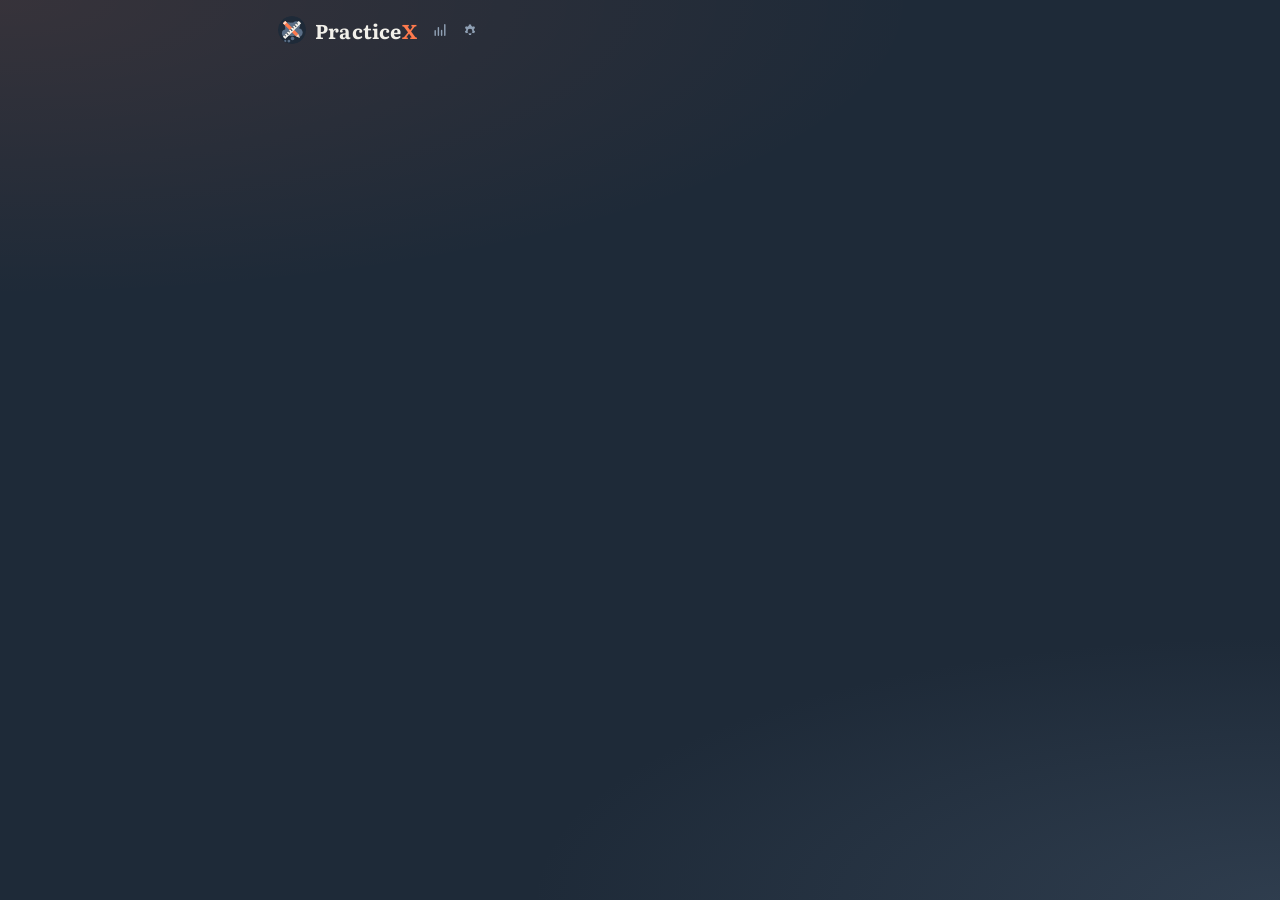
==== commit f8d56c99: "Shorten the start screen, and say plainly that the panel is the side panel Height: - The picker valu" ====
--- a/extension/panel.html
+++ b/extension/panel.html
@@ -22,6 +22,7 @@
     <header class="head">
       <img class="mark" src="logo/icon.svg" width="28" height="28" alt="">
       <span class="wordmark">Practice<span class="x">X</span></span>
+      <p class="usage" id="usage" hidden><span id="usage-main"></span><span class="usage-tail" id="usage-tail"></span></p>
       <div class="head-tools">
         <button class="icon-btn" id="open-history" title="Your progress" aria-label="Your progress">
           <svg viewBox="0 0 20 20" width="16" height="16" aria-hidden="true"><path fill="none" stroke="currentColor" stroke-width="1.8" stroke-linecap="round" d="M4 16.5V11M8 16.5V7M12 16.5v-6M16 16.5V3.5"/></svg>
@@ -32,13 +33,10 @@
       </div>
     </header>
 
-    <p class="usage" id="usage" hidden><span id="usage-main"></span></p>
-
     <p class="notice" id="notice" hidden></p>
 
     <!-- Start -->
     <section class="view" id="view-start" hidden>
-      <p class="lede">Screenshot a question, get new practice problems like it.</p>
       <div class="controls">
         <div class="field" id="class-field">
           <div class="row-label">
@@ -57,16 +55,15 @@
           <p class="hint" id="class-hint"></p>
         </div>
         <div class="field slider-field" id="slider-field">
-          <div class="row-label">
-            <select class="slider-pick" id="slider-pick" aria-label="What the slider sets">
-              <option value="count">Problems</option>
-              <option value="difficulty">Difficulty</option>
-              <option value="answers">Answer type</option>
-            </select>
-            <span class="readout-stack">
-              <span class="count-readout mono" id="count-readout">3</span>
-              <span class="diff-readout" id="diff-readout">Same</span>
-            </span>
+          <div class="pickers" role="tablist" aria-label="What the slider sets">
+            <button type="button" class="picker" id="pick-count" data-slider="count" role="tab" aria-selected="true" aria-controls="count-body">
+              <span class="picker-key">Problems</span>
+              <span class="picker-val count-readout mono" id="count-readout">3</span>
+            </button>
+            <button type="button" class="picker" id="pick-difficulty" data-slider="difficulty" role="tab" aria-selected="false" aria-controls="diff-body">
+              <span class="picker-key">Difficulty</span>
+              <span class="picker-val diff-readout" id="diff-readout">Same</span>
+            </button>
           </div>
           <div class="slider-stack">
             <div class="slider-body" id="count-body">
@@ -88,15 +85,12 @@
               </div>
             </div>
           </div>
+          <p class="slider-tip">* Tap <b>Problems</b> or <b>Difficulty</b> above to choose which one the slider sets.</p>
           <div class="current-settings" id="current-settings">
-            <div class="cs-cell"><span class="cs-key">Difficulty</span><span class="cs-val" id="cs-difficulty">Same</span></div>
-            <div class="cs-cell"><span class="cs-key">Problem #</span><span class="cs-val mono" id="cs-count">3</span></div>
             <div class="cs-cell"><span class="cs-key">Explanation</span><span class="cs-val" id="cs-verbosity">Standard</span></div>
-          </div>
-        </div>
-      </div>
-      <div class="actions">
-        <button class="btn primary" id="generate">Screenshot</button>
+            <button class="btn primary" id="generate">Screenshot</button>
+          </div>
+        </div>
       </div>
       <div class="first-run" id="first-run" hidden>
         <span class="label">How it works</span>
--- a/extension/panel.css
+++ b/extension/panel.css
@@ -24,15 +24,15 @@
 .mono { font-family: var(--practicex-font-mono); }
 
 .panel {
-  padding: 18px 12px 12px;
+  padding: 14px 12px 12px;
   min-height: 100vh;
   display: flex;
   flex-direction: column;
-  gap: 18px;
+  gap: 12px;
   max-width: 760px;
   margin: 0 auto;
 }
-@media (min-width: 430px) { .panel { padding: 22px 22px 14px; } }
+@media (min-width: 430px) { .panel { padding: 16px 18px 14px; } }
 
 /* Focus: the same page in a large window. The class follows the window width, not a URL flag. */
 body.focus { --content-base: 21px; font-size: 16px; }
@@ -42,7 +42,7 @@
 body.focus .icon-btn .enter { display: none; }
 
 /* Header */
-.head { display: flex; align-items: center; gap: 12px; }
+.head { display: flex; align-items: center; gap: 9px; }
 .mark { border-radius: 50%; flex: 0 0 auto; }
 .wordmark {
   font-size: 20px;
@@ -52,7 +52,7 @@
   line-height: 1;
 }
 .wordmark .x { color: var(--practicex-coral); }
-.head-tools { margin-left: auto; display: flex; gap: 2px; }
+.head-tools { display: flex; gap: 2px; flex: 0 0 auto; }
 .icon-btn {
   color: var(--practicex-mist);
   display: grid;
@@ -73,7 +73,7 @@
 .size-sample { color: var(--practicex-bone); border-top: 1px solid var(--practicex-slate-line); padding-top: 10px; }
 
 /* Shared pieces */
-.view { display: flex; flex-direction: column; gap: 16px; min-width: 0; flex: 1; }
+.view { display: flex; flex-direction: column; gap: 12px; min-width: 0; flex: 1; }
 
 .label {
   font-family: var(--practicex-font-mono);
@@ -163,7 +163,7 @@
 .link:not(.mono) { font-size: 13px; align-self: flex-start; }
 
 /* Form controls */
-.controls { display: flex; flex-direction: column; gap: 12px; }
+.controls { display: flex; flex-direction: column; gap: 10px; }
 .field { display: flex; flex-direction: column; gap: 5px; }
 
 .select, .input {
@@ -204,26 +204,18 @@
   justify-content: center;
   opacity: 0;
   visibility: hidden;
-  transform: translateY(5px) scale(0.985);
-  transition: opacity 0.22s ease, transform 0.26s var(--pop), visibility 0s linear 0.26s;
+  transform: translateY(4px) scale(0.99);
+  transition: opacity 0.13s ease, transform 0.18s var(--pop), visibility 0s linear 0.18s;
 }
 .slider-body.on {
   opacity: 1;
   visibility: visible;
   transform: none;
-  transition: opacity 0.22s ease, transform 0.26s var(--pop), visibility 0s;
-}
-/* Same trick for the three readouts, so the row-label keeps one height too. */
-.readout-stack { display: grid; justify-items: end; }
-.readout-stack > * {
-  grid-area: 1 / 1;
-  opacity: 0;
-  visibility: hidden;
-  transition: opacity 0.22s ease, visibility 0s linear 0.22s;
-}
-.readout-stack > .on { opacity: 1; visibility: visible; transition: opacity 0.22s ease, visibility 0s; }
+  /* Comes in just behind the outgoing one, so the swap reads as one movement. */
+  transition: opacity 0.16s ease 0.05s, transform 0.22s var(--pop) 0.05s, visibility 0s;
+}
 @media (prefers-reduced-motion: reduce) {
-  .slider-body, .slider-body.on, .readout-stack > * { transition: opacity 0.12s linear; transform: none; }
+  .slider-body, .slider-body.on { transition: opacity 0.12s linear; transform: none; }
 }
 .count { position: relative; height: 44px; }
 .wedge {
@@ -803,11 +795,16 @@
 /* ------------------------------------------------------------------ Hourly allowance */
 /* Quiet by design: there when you look for it, not something to think about. */
 .usage {
-  margin: -14px 0 -4px;
+  margin: 0;
+  margin-left: auto;
+  font-size: 11px;
+  color: var(--practicex-cloud);
+  line-height: 1.3;
   text-align: right;
-  font-size: 11.5px;
-  color: var(--practicex-cloud);
-  line-height: 1.4;
+  white-space: nowrap;
+  overflow: hidden;
+  text-overflow: ellipsis;
+  min-width: 0;
 }
 .usage.low { color: var(--practicex-mist); }
 .usage.out { color: var(--practicex-peach); }
@@ -860,7 +857,6 @@
 .insight-score { flex: 0 0 auto; font-size: 12px; color: var(--practicex-mist); }
 
 /* ------------------------------------------------------------------ Compact start screen */
-.lede { font-size: 13px; color: var(--practicex-mist); line-height: 1.5; margin-top: -4px; }
 /* Difficulty and answer format share a row as soon as the panel is wide enough for it. */
 #class-field { gap: 6px; }
 .slider-field { margin-top: 2px; gap: 8px; }
@@ -1083,12 +1079,14 @@
 /* One line, because the slider shows one setting at a time and the explanation style lives in settings. */
 .current-settings {
   display: flex;
-  gap: 10px;
-  margin-top: 10px;
-  padding-top: 9px;
+  align-items: center;
+  gap: 12px;
+  margin-top: 8px;
+  padding-top: 8px;
   border-top: 1px solid var(--practicex-slate-line);
 }
-.cs-cell { flex: 1 1 0; min-width: 0; display: flex; flex-direction: column; gap: 2px; }
+.cs-cell { min-width: 0; display: flex; flex-direction: column; gap: 2px; }
+.current-settings #generate { margin-left: auto; flex: 0 0 auto; padding: 10px 20px; }
 .cs-key {
   font-family: var(--practicex-font-mono);
   font-size: 9px;
@@ -1110,45 +1108,72 @@
 @media (prefers-reduced-motion: reduce) { .cs-val { transition: none; } }
 
 /* ------------------------------------------------------------------ Slider picker */
-/* One slider on the start screen. This reads as the field's label until you use it. */
-.slider-pick {
-  appearance: none;
-  font-family: var(--practicex-font-mono);
-  font-size: 10px;
-  font-weight: 600;
-  letter-spacing: 0.14em;
-  text-transform: uppercase;
-  color: var(--practicex-fog);
+/* Two settings, side by side, each showing what it is currently set to. The one you tap takes the
+   slider below it. Equal widths, so the pair never shifts when a value gets longer or shorter. */
+.pickers { display: grid; grid-template-columns: 1fr 1fr; gap: 8px; }
+.picker {
+  display: flex;
+  align-items: center;
+  justify-content: space-between;
+  gap: 8px;
+  min-width: 0;
+  padding: 7px 11px;
+  text-align: left;
+  cursor: pointer;
   border: 1px solid var(--practicex-slate-line);
   border-radius: var(--practicex-radius-button);
-  padding: 5px 20px 5px 9px;
-  margin: 0;
-  line-height: 1.2;
-  cursor: pointer;
-  transition: background-color 0.18s ease, border-color 0.18s ease, color 0.18s ease;
-  background-color: rgba(255, 255, 255, 0.05);
-  background-image: linear-gradient(45deg, transparent 50%, currentColor 50%),
-    linear-gradient(135deg, currentColor 50%, transparent 50%),
-    linear-gradient(180deg, rgba(255, 217, 194, 0.12), rgba(255, 217, 194, 0));
-  background-position: calc(100% - 10px) 56%, calc(100% - 6px) 56%, 0 0;
-  background-size: 4px 4px, 4px 4px, 100% 100%;
-  background-repeat: no-repeat;
-}
-.slider-pick:hover {
-  color: var(--practicex-bone);
+  background: rgba(255, 255, 255, 0.03);
+  transition: background-color 0.18s ease, border-color 0.18s ease;
+}
+.picker:hover { background: rgba(255, 255, 255, 0.07); border-color: var(--practicex-mist); }
+.picker:focus-visible { outline: 2px solid var(--practicex-fog); outline-offset: 2px; }
+/* The chosen one owns the slider underneath, so it is lit and joined to it by the coral edge. */
+.picker.on {
   border-color: var(--practicex-coral);
-  background-color: rgba(255, 255, 255, 0.09);
-}
-.slider-pick:focus-visible { outline: 2px solid var(--practicex-fog); outline-offset: 2px; }
-@media (prefers-reduced-motion: reduce) { .slider-pick { transition: none; } }
-.slider-pick option {
-  font-family: var(--practicex-font-text);
-  font-size: 13px;
-  letter-spacing: 0;
-  text-transform: none;
-  background: var(--practicex-slate-raised);
-  color: var(--practicex-fog);
-}
+  background: rgba(255, 122, 77, 0.1);
+}
+.picker-key {
+  flex: 0 1 auto;
+  min-width: 0;
+  overflow: hidden;
+  text-overflow: ellipsis;
+  font-family: var(--practicex-font-mono);
+  font-size: 9px;
+  letter-spacing: 0.12em;
+  text-transform: uppercase;
+  color: var(--practicex-mist);
+  line-height: 1;
+}
+.picker.on .picker-key { color: var(--practicex-peach); }
+/* A fixed line box: the pill an end-of-scale name earns must not make the pair a pixel taller. */
+.picker-val {
+  display: inline-flex;
+  align-items: center;
+  flex: 0 0 auto;
+  height: 19px;
+  min-width: 0;
+  max-width: 100%;
+  overflow: hidden;
+  text-overflow: ellipsis;
+  white-space: nowrap;
+}
+/* The two readouts keep their own character inside the button: the count counts, the band is named
+   in the colour it lands on. Both are left-aligned here, not right, so they line up with the label. */
+.picker .count-readout {
+  font-size: 15px;
+  transform-origin: left center;
+  transform: none;
+}
+.picker .diff-readout { font-size: 13px; }
+.picker .diff-readout.unlocked { padding: 2px 8px; }
+
+.slider-tip {
+  margin: 2px 0 0;
+  font-size: 11px;
+  line-height: 1.4;
+  color: var(--practicex-cloud);
+}
+.slider-tip b { color: var(--practicex-mist); font-weight: 600; }
 
 /* ------------------------------------------------------------------ Working the figure */
 .diagram-bar { display: flex; align-items: center; gap: 10px; width: 100%; }
@@ -1306,3 +1331,17 @@
   background: rgba(255, 122, 77, 0.13);
 }
 .first-run .hint { margin: 2px 0 0; }
+
+/* A side panel dragged to its narrowest still has to fit "DIFFICULTY  Very hard" on one line. */
+@media (max-width: 400px) {
+  /* "this hour" is the first thing to go; the tooltip still says it in full. */
+  .usage-tail { display: none; }
+  .wordmark { font-size: 17px; }
+}
+@media (max-width: 380px) {
+  .picker { padding: 7px 9px; gap: 6px; }
+  .picker-key { font-size: 8.5px; letter-spacing: 0.07em; }
+  .picker .count-readout { font-size: 14px; }
+  .picker .diff-readout { font-size: 12.5px; }
+  .current-settings #generate { padding: 10px 16px; }
+}
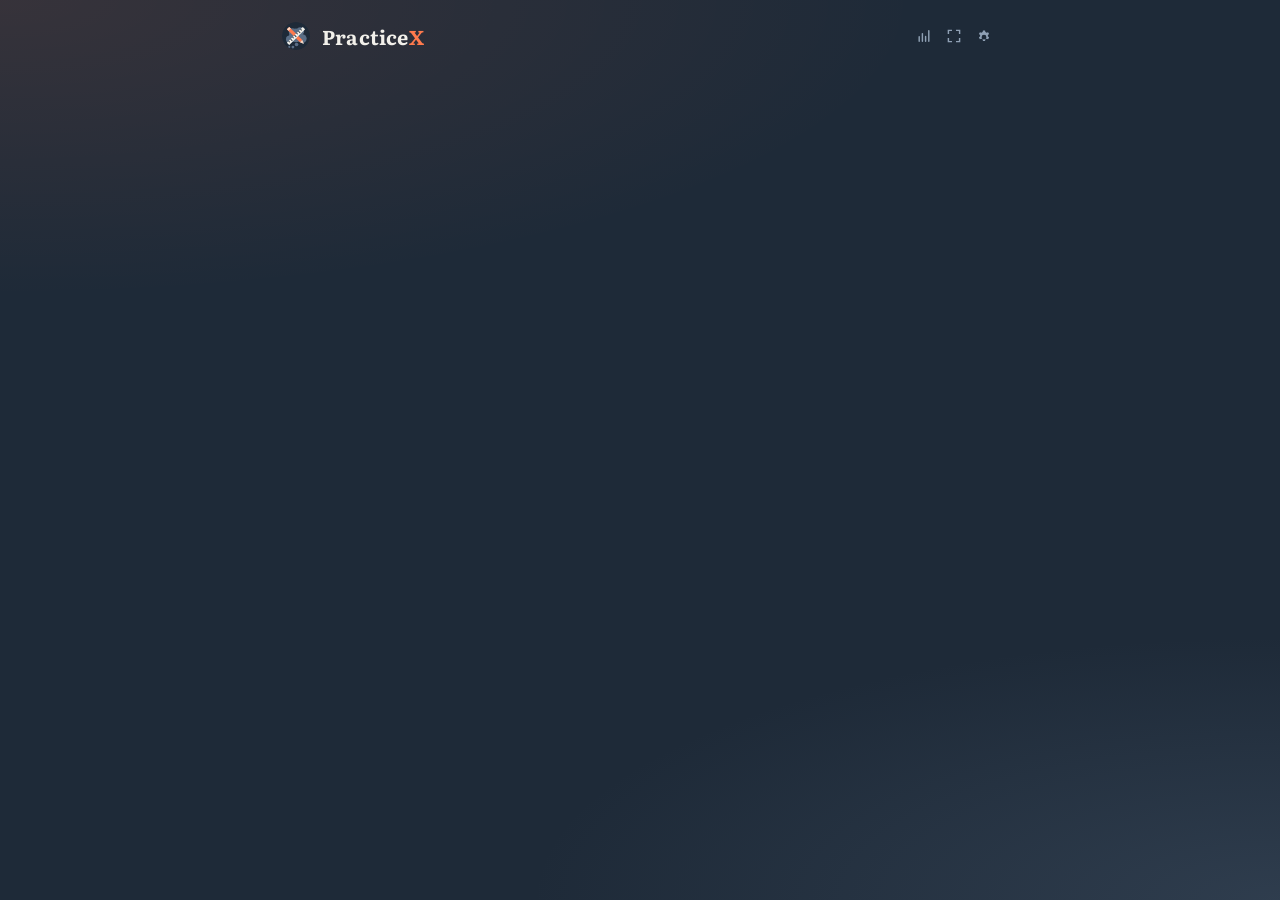
==== commit 10a3326c: "Revert the extension to 0.6.1 Drops the side-panel move and the start-screen rework: back to the pop" ====
--- a/extension/panel.html
+++ b/extension/panel.html
@@ -13,30 +13,31 @@
   <script src="vendor/mathjax/tex-svg-full.js" defer></script>
 </head>
 <body>
-  <div class="splash" id="splash">
-    <img class="splash-mark" src="logo/icon.svg" width="76" height="76" alt="">
-    <span class="splash-word">Practice<span class="x">X</span></span>
-    <span class="splash-tag">Screenshot a question. Get more like it.</span>
-  </div>
   <main class="panel">
     <header class="head">
       <img class="mark" src="logo/icon.svg" width="28" height="28" alt="">
       <span class="wordmark">Practice<span class="x">X</span></span>
-      <p class="usage" id="usage" hidden><span id="usage-main"></span><span class="usage-tail" id="usage-tail"></span></p>
       <div class="head-tools">
         <button class="icon-btn" id="open-history" title="Your progress" aria-label="Your progress">
           <svg viewBox="0 0 20 20" width="16" height="16" aria-hidden="true"><path fill="none" stroke="currentColor" stroke-width="1.8" stroke-linecap="round" d="M4 16.5V11M8 16.5V7M12 16.5v-6M16 16.5V3.5"/></svg>
         </button>
+        <button class="icon-btn" id="toggle-focus" title="Focus mode" aria-label="Focus mode">
+          <svg class="enter" viewBox="0 0 20 20" width="16" height="16" aria-hidden="true"><path fill="none" stroke="currentColor" stroke-width="1.8" d="M3 7.5V3h4.5M12.5 3H17v4.5M17 12.5V17h-4.5M7.5 17H3v-4.5"/></svg>
+          <svg class="exit" viewBox="0 0 20 20" width="16" height="16" aria-hidden="true"><path fill="none" stroke="currentColor" stroke-width="1.8" d="M7.5 3v4.5H3M17 7.5h-4.5V3M12.5 17v-4.5H17M3 12.5h4.5V17"/></svg>
+        </button>
         <button class="icon-btn" id="open-settings" title="Settings" aria-label="Settings">
           <svg viewBox="0 0 20 20" width="16" height="16" aria-hidden="true"><path fill="currentColor" d="M11.3 1.5l.4 2.1c.5.2 1 .5 1.4.8l2-.7 1.3 2.2-1.6 1.4c.1.5.1 1.1 0 1.6l1.6 1.4-1.3 2.2-2-.7c-.4.3-.9.6-1.4.8l-.4 2.1H8.7l-.4-2.1c-.5-.2-1-.5-1.4-.8l-2 .7-1.3-2.2 1.6-1.4a4.6 4.6 0 010-1.6L3.6 5.9l1.3-2.2 2 .7c.4-.3.9-.6 1.4-.8l.4-2.1h2.6zM10 7a3 3 0 100 6 3 3 0 000-6z" transform="translate(0 1.5)"/></svg>
         </button>
       </div>
     </header>
 
+    <p class="usage" id="usage" hidden><span id="usage-main"></span></p>
+
     <p class="notice" id="notice" hidden></p>
 
     <!-- Start -->
     <section class="view" id="view-start" hidden>
+      <p class="lede">Screenshot a question, get new practice problems like it.</p>
       <div class="controls">
         <div class="field" id="class-field">
           <div class="row-label">
@@ -55,15 +56,17 @@
           <p class="hint" id="class-hint"></p>
         </div>
         <div class="field slider-field" id="slider-field">
-          <div class="pickers" role="tablist" aria-label="What the slider sets">
-            <button type="button" class="picker" id="pick-count" data-slider="count" role="tab" aria-selected="true" aria-controls="count-body">
-              <span class="picker-key">Problems</span>
-              <span class="picker-val count-readout mono" id="count-readout">3</span>
-            </button>
-            <button type="button" class="picker" id="pick-difficulty" data-slider="difficulty" role="tab" aria-selected="false" aria-controls="diff-body">
-              <span class="picker-key">Difficulty</span>
-              <span class="picker-val diff-readout" id="diff-readout">Same</span>
-            </button>
+          <div class="row-label">
+            <select class="slider-pick" id="slider-pick" aria-label="What the slider sets">
+              <option value="count">Problems</option>
+              <option value="difficulty">Difficulty</option>
+              <option value="answers">Answer type</option>
+            </select>
+            <span class="readout-stack">
+              <span class="count-readout mono" id="count-readout">3</span>
+              <span class="diff-readout" id="diff-readout">Medium</span>
+              <span class="ans-readout" id="ans-readout">Written</span>
+            </span>
           </div>
           <div class="slider-stack">
             <div class="slider-body" id="count-body">
@@ -81,25 +84,32 @@
                 <input type="range" id="difficulty" min="0" max="100" step="1" aria-label="Difficulty">
               </div>
               <div class="diff-ticks" id="diff-ticks" aria-hidden="true">
-                <span>Easy</span><span>Same</span><span>Hard</span>
-              </div>
-            </div>
-          </div>
-          <p class="slider-tip">* Tap <b>Problems</b> or <b>Difficulty</b> above to choose which one the slider sets.</p>
+                <span>Easy</span><span>Medium</span><span>Hard</span>
+              </div>
+            </div>
+            <div class="slider-body" id="ans-body">
+              <div class="ans" id="ans-wrap">
+                <div class="ans-rail" aria-hidden="true"><div class="ans-fill"></div><div class="ans-notch"></div></div>
+                <input type="range" id="answer-mix" min="0" max="100" step="1" aria-label="Answer style">
+              </div>
+              <div class="ans-ticks" id="ans-ticks" aria-hidden="true">
+                <span>Choices</span><span>Either</span><span>Written</span>
+              </div>
+              <p class="slider-hint">Set the answer format by preference.
+                <span class="slider-note">*Select Either if you have no preference between multiple-choice and free-response questions.</span>
+              </p>
+            </div>
+          </div>
           <div class="current-settings" id="current-settings">
+            <div class="cs-cell"><span class="cs-key">Difficulty</span><span class="cs-val" id="cs-difficulty">Medium</span></div>
+            <div class="cs-cell"><span class="cs-key">Problem #</span><span class="cs-val mono" id="cs-count">3</span></div>
+            <div class="cs-cell"><span class="cs-key">Answer type</span><span class="cs-val" id="cs-answers">Written</span></div>
             <div class="cs-cell"><span class="cs-key">Explanation</span><span class="cs-val" id="cs-verbosity">Standard</span></div>
-            <button class="btn primary" id="generate">Screenshot</button>
-          </div>
-        </div>
-      </div>
-      <div class="first-run" id="first-run" hidden>
-        <span class="label">How it works</span>
-        <ol class="steps-list">
-          <li><span class="sn">1</span><span>Open a page with a problem on it, then press <b>Screenshot</b>.</span></li>
-          <li><span class="sn">2</span><span>Drag a box around the question. Only that box is sent.</span></li>
-          <li><span class="sn">3</span><span>Practise the set it writes: answers and working are there when you want them.</span></li>
-        </ol>
-        <p class="hint">Your practice stays on this computer. Screenshots are never stored.</p>
+          </div>
+        </div>
+      </div>
+      <div class="actions">
+        <button class="btn primary" id="generate">Screenshot</button>
       </div>
       <div class="recent" id="recent" hidden>
         <div class="row-label">
@@ -121,10 +131,19 @@
         <p class="hint">Only the box you drag is sent.</p>
         <div class="actions">
           <button class="btn primary" id="send-crop">Generate</button>
-          <button class="btn secondary" id="send-whole">Whole page</button>
-          <button class="btn ghost-btn" id="cancel-crop">Cancel</button>
-        </div>
-      </div>
+          <button class="btn secondary" id="send-whole">Use whole page</button>
+        </div>
+        <button class="link" id="cancel-crop">Cancel</button>
+      </div>
+    </section>
+
+    <!-- Waiting for the crop window -->
+    <section class="view" id="view-waiting" hidden>
+      <div class="card">
+        <span class="label">Select the problem</span>
+        <p class="body">Drag over the problem in the window that just opened, then press Generate.</p>
+      </div>
+      <button class="link" id="cancel-waiting">Cancel</button>
     </section>
 
     <!-- Problem -->
@@ -137,19 +156,7 @@
         <div class="progress" id="q-progress" role="group" aria-label="Questions in this set"></div>
       </div>
       <div class="card question-card">
-        <div class="typing" id="typing" hidden>
-          <div class="typing-head">
-            <span class="typing-mark" aria-hidden="true">
-              <svg viewBox="0 0 20 20" width="17" height="17"><path fill="none" stroke="currentColor" stroke-width="1.7" stroke-linecap="round" stroke-linejoin="round" d="M3 15.4 5.1 15l8.4-8.4a1.5 1.5 0 0 0 0-2.1l-.9-.9a1.5 1.5 0 0 0-2.1 0L2.1 12l-.4 2.1z"/></svg>
-            </span>
-            <span class="label" id="typing-label">Reading the problem</span>
-            <span class="dots" aria-hidden="true"><i></i><i></i><i></i></span>
-          </div>
-          <p class="typing-note" id="typing-note">Reading what is on screen</p>
-          <div class="skeleton" aria-hidden="true">
-            <span class="sk-line"></span><span class="sk-line"></span><span class="sk-line short"></span>
-          </div>
-        </div>
+        <div class="typing" id="typing" hidden><span class="label" id="typing-label">Reading the problem</span><span class="dots" aria-hidden="true"><i></i><i></i><i></i></span></div>
         <div class="content question" id="question"></div>
         <button class="diagram-btn" id="diagram-toggle" data-figure="drawing" hidden>
           <svg class="ico-drawing" viewBox="0 0 20 20" width="15" height="15" aria-hidden="true"><path fill="none" stroke="currentColor" stroke-width="1.6" stroke-linecap="round" stroke-linejoin="round" d="M3 17V3M3 17h14M5.5 13.5l4-5 3 2.5 4-6"/></svg>
@@ -226,10 +233,7 @@
       </div>
 
       <div class="report-row">
-        <button class="btn secondary restart-btn" id="start-over">
-          <svg viewBox="0 0 20 20" width="15" height="15" aria-hidden="true"><path fill="none" stroke="currentColor" stroke-width="1.8" stroke-linecap="round" stroke-linejoin="round" d="M16.5 10a6.5 6.5 0 1 1-1.9-4.6M16.5 3v3.2h-3.2"/></svg>
-          Start over
-        </button>
+        <button class="link mono" id="start-over">Start over</button>
         <button class="link mono" id="open-report">Report a problem</button>
       </div>
       <div class="report" id="report" hidden>
--- a/extension/panel.css
+++ b/extension/panel.css
@@ -24,15 +24,15 @@
 .mono { font-family: var(--practicex-font-mono); }
 
 .panel {
-  padding: 14px 12px 12px;
+  padding: 18px 12px 12px;
   min-height: 100vh;
   display: flex;
   flex-direction: column;
-  gap: 12px;
+  gap: 18px;
   max-width: 760px;
   margin: 0 auto;
 }
-@media (min-width: 430px) { .panel { padding: 16px 18px 14px; } }
+@media (min-width: 430px) { .panel { padding: 22px 22px 14px; } }
 
 /* Focus: the same page in a large window. The class follows the window width, not a URL flag. */
 body.focus { --content-base: 21px; font-size: 16px; }
@@ -42,7 +42,7 @@
 body.focus .icon-btn .enter { display: none; }
 
 /* Header */
-.head { display: flex; align-items: center; gap: 9px; }
+.head { display: flex; align-items: center; gap: 12px; }
 .mark { border-radius: 50%; flex: 0 0 auto; }
 .wordmark {
   font-size: 20px;
@@ -52,7 +52,7 @@
   line-height: 1;
 }
 .wordmark .x { color: var(--practicex-coral); }
-.head-tools { display: flex; gap: 2px; flex: 0 0 auto; }
+.head-tools { margin-left: auto; display: flex; gap: 2px; }
 .icon-btn {
   color: var(--practicex-mist);
   display: grid;
@@ -73,7 +73,7 @@
 .size-sample { color: var(--practicex-bone); border-top: 1px solid var(--practicex-slate-line); padding-top: 10px; }
 
 /* Shared pieces */
-.view { display: flex; flex-direction: column; gap: 12px; min-width: 0; flex: 1; }
+.view { display: flex; flex-direction: column; gap: 16px; min-width: 0; flex: 1; }
 
 .label {
   font-family: var(--practicex-font-mono);
@@ -163,7 +163,7 @@
 .link:not(.mono) { font-size: 13px; align-self: flex-start; }
 
 /* Form controls */
-.controls { display: flex; flex-direction: column; gap: 10px; }
+.controls { display: flex; flex-direction: column; gap: 12px; }
 .field { display: flex; flex-direction: column; gap: 5px; }
 
 .select, .input {
@@ -204,18 +204,26 @@
   justify-content: center;
   opacity: 0;
   visibility: hidden;
-  transform: translateY(4px) scale(0.99);
-  transition: opacity 0.13s ease, transform 0.18s var(--pop), visibility 0s linear 0.18s;
+  transform: translateY(5px) scale(0.985);
+  transition: opacity 0.22s ease, transform 0.26s var(--pop), visibility 0s linear 0.26s;
 }
 .slider-body.on {
   opacity: 1;
   visibility: visible;
   transform: none;
-  /* Comes in just behind the outgoing one, so the swap reads as one movement. */
-  transition: opacity 0.16s ease 0.05s, transform 0.22s var(--pop) 0.05s, visibility 0s;
-}
+  transition: opacity 0.22s ease, transform 0.26s var(--pop), visibility 0s;
+}
+/* Same trick for the three readouts, so the row-label keeps one height too. */
+.readout-stack { display: grid; justify-items: end; }
+.readout-stack > * {
+  grid-area: 1 / 1;
+  opacity: 0;
+  visibility: hidden;
+  transition: opacity 0.22s ease, visibility 0s linear 0.22s;
+}
+.readout-stack > .on { opacity: 1; visibility: visible; transition: opacity 0.22s ease, visibility 0s; }
 @media (prefers-reduced-motion: reduce) {
-  .slider-body, .slider-body.on { transition: opacity 0.12s linear; transform: none; }
+  .slider-body, .slider-body.on, .readout-stack > * { transition: opacity 0.12s linear; transform: none; }
 }
 .count { position: relative; height: 44px; }
 .wedge {
@@ -299,15 +307,7 @@
   line-height: 0;
 }
 .crop img { width: 100%; display: block; pointer-events: none; }
-.crop-bar { display: flex; flex-direction: column; gap: 10px; }
-.crop-bar .actions { display: flex; gap: 8px; }
-.crop-bar .actions .btn { flex: 1; padding: 11px 8px; font-size: 13px; }
-.ghost-btn {
-  background: transparent;
-  border: 1px solid var(--practicex-slate-line);
-  color: var(--practicex-mist);
-}
-.ghost-btn:hover { color: var(--practicex-fog); border-color: var(--practicex-mist); }
+.crop-bar { display: flex; flex-direction: column; gap: 16px; }
 .crop-box {
   position: absolute;
   border: 1.5px solid var(--practicex-bone);
@@ -315,36 +315,8 @@
   border-radius: 3px;
 }
 
-/* Streaming. The card shows the set taking shape rather than one blinking line. */
-.typing { display: flex; flex-direction: column; gap: 12px; }
-.typing-head { display: flex; align-items: center; gap: 10px; }
-.typing-mark {
-  display: inline-flex;
-  color: var(--practicex-coral);
-  animation: nib 1.9s ease-in-out infinite;
-}
-@keyframes nib {
-  0%, 100% { transform: translate(0, 0) rotate(0deg); }
-  25% { transform: translate(2px, -1px) rotate(-6deg); }
-  60% { transform: translate(-1px, 1px) rotate(4deg); }
-}
-.typing-note { font-size: 12.5px; color: var(--practicex-mist); margin: 0; }
-.skeleton { display: flex; flex-direction: column; gap: 9px; }
-.sk-line {
-  height: 11px;
-  border-radius: 6px;
-  background: linear-gradient(
-    90deg,
-    rgba(255, 255, 255, 0.05) 0%,
-    rgba(255, 255, 255, 0.13) 50%,
-    rgba(255, 255, 255, 0.05) 100%
-  );
-  background-size: 220% 100%;
-  animation: sweep 1.6s ease-in-out infinite;
-}
-.sk-line:nth-child(2) { animation-delay: 0.18s; }
-.sk-line.short { width: 58%; animation-delay: 0.36s; }
-@keyframes sweep { 0% { background-position: 120% 0; } 100% { background-position: -120% 0; } }
+/* Streaming */
+.typing { display: flex; align-items: center; gap: 10px; }
 .dots { display: inline-flex; gap: 4px; }
 .dots i { width: 5px; height: 5px; border-radius: 50%; background: var(--practicex-mist); animation: dot 1.2s ease-in-out infinite; }
 .dots i:nth-child(2) { animation-delay: 0.15s; }
@@ -495,6 +467,14 @@
 .videos a:hover { text-decoration-color: var(--practicex-fog); }
 .videos .src { font-family: var(--practicex-font-mono); font-size: 10px; letter-spacing: 0.16em; color: var(--practicex-mist); margin-left: 6px; text-transform: uppercase; }
 
+/* Crop window: the screenshot fills almost the whole screen so the selection is easy to see */
+body.crop-mode .panel { max-width: none; min-height: 100vh; padding: 18px 28px 22px; gap: 14px; }
+body.crop-mode .head-tools, body.crop-mode .usage { display: none; }
+body.crop-mode #view-crop { flex: 1; gap: 12px; }
+body.crop-mode .crop { width: fit-content; max-width: 100%; margin: 0 auto; }
+body.crop-mode .crop img { width: auto; max-width: 100%; max-height: calc(100vh - 170px); }
+body.crop-mode .crop-bar { flex-direction: row; align-items: center; gap: 16px; flex-wrap: wrap; justify-content: center; }
+body.crop-mode .crop-bar .hint { max-width: 460px; }
 .card .segmented button[aria-checked="true"] { background: var(--practicex-slate); }
 
 /* 3D diagrams */
@@ -641,10 +621,7 @@
 .help-sub { font-size: 12.5px; color: var(--practicex-mist); line-height: 1.4; }
 .help-arrow { flex: 0 0 auto; color: var(--practicex-mist); transition: transform 0.2s; }
 .help-card:hover .help-arrow { transform: translateX(3px); color: var(--practicex-fog); }
-.report-row { display: flex; align-items: center; justify-content: space-between; gap: 12px; margin-top: -4px; }
-/* Start over read as body text before; it is a control, so it looks like one. */
-.restart-btn { display: inline-flex; align-items: center; gap: 7px; padding: 9px 14px; font-size: 13px; }
-.restart-btn svg { flex: 0 0 auto; }
+.report-row { display: flex; justify-content: space-between; gap: 12px; margin-top: -4px; }
 
 /* "More like these", with the difficulty chosen right where the student decides they want more */
 .more-card { display: flex; flex-direction: column; gap: 8px; }
@@ -699,7 +676,7 @@
 
 /* ------------------------------------------------------------------ Progress and history */
 .recent, .history-part { display: flex; flex-direction: column; gap: 8px; }
-.recent { margin-top: 8px; }
+.recent { margin-top: 8px; flex: 1; }
 .sets { list-style: none; padding: 0; display: flex; flex-direction: column; gap: 6px; }
 .set-row {
   display: flex;
@@ -795,16 +772,11 @@
 /* ------------------------------------------------------------------ Hourly allowance */
 /* Quiet by design: there when you look for it, not something to think about. */
 .usage {
-  margin: 0;
-  margin-left: auto;
-  font-size: 11px;
+  margin: -14px 0 -4px;
+  text-align: right;
+  font-size: 11.5px;
   color: var(--practicex-cloud);
-  line-height: 1.3;
-  text-align: right;
-  white-space: nowrap;
-  overflow: hidden;
-  text-overflow: ellipsis;
-  min-width: 0;
+  line-height: 1.4;
 }
 .usage.low { color: var(--practicex-mist); }
 .usage.out { color: var(--practicex-peach); }
@@ -857,6 +829,7 @@
 .insight-score { flex: 0 0 auto; font-size: 12px; color: var(--practicex-mist); }
 
 /* ------------------------------------------------------------------ Compact start screen */
+.lede { font-size: 13px; color: var(--practicex-mist); line-height: 1.5; margin-top: -4px; }
 /* Difficulty and answer format share a row as soon as the panel is wide enough for it. */
 #class-field { gap: 6px; }
 .slider-field { margin-top: 2px; gap: 8px; }
@@ -1079,14 +1052,12 @@
 /* One line, because the slider shows one setting at a time and the explanation style lives in settings. */
 .current-settings {
   display: flex;
-  align-items: center;
-  gap: 12px;
-  margin-top: 8px;
-  padding-top: 8px;
+  gap: 10px;
+  margin-top: 10px;
+  padding-top: 9px;
   border-top: 1px solid var(--practicex-slate-line);
 }
-.cs-cell { min-width: 0; display: flex; flex-direction: column; gap: 2px; }
-.current-settings #generate { margin-left: auto; flex: 0 0 auto; padding: 10px 20px; }
+.cs-cell { flex: 1 1 0; min-width: 0; display: flex; flex-direction: column; gap: 2px; }
 .cs-key {
   font-family: var(--practicex-font-mono);
   font-size: 9px;
@@ -1108,72 +1079,45 @@
 @media (prefers-reduced-motion: reduce) { .cs-val { transition: none; } }
 
 /* ------------------------------------------------------------------ Slider picker */
-/* Two settings, side by side, each showing what it is currently set to. The one you tap takes the
-   slider below it. Equal widths, so the pair never shifts when a value gets longer or shorter. */
-.pickers { display: grid; grid-template-columns: 1fr 1fr; gap: 8px; }
-.picker {
-  display: flex;
-  align-items: center;
-  justify-content: space-between;
-  gap: 8px;
-  min-width: 0;
-  padding: 7px 11px;
-  text-align: left;
-  cursor: pointer;
+/* One slider on the start screen. This reads as the field's label until you use it. */
+.slider-pick {
+  appearance: none;
+  font-family: var(--practicex-font-mono);
+  font-size: 10px;
+  font-weight: 600;
+  letter-spacing: 0.14em;
+  text-transform: uppercase;
+  color: var(--practicex-fog);
   border: 1px solid var(--practicex-slate-line);
   border-radius: var(--practicex-radius-button);
-  background: rgba(255, 255, 255, 0.03);
-  transition: background-color 0.18s ease, border-color 0.18s ease;
-}
-.picker:hover { background: rgba(255, 255, 255, 0.07); border-color: var(--practicex-mist); }
-.picker:focus-visible { outline: 2px solid var(--practicex-fog); outline-offset: 2px; }
-/* The chosen one owns the slider underneath, so it is lit and joined to it by the coral edge. */
-.picker.on {
+  padding: 5px 20px 5px 9px;
+  margin: 0;
+  line-height: 1.2;
+  cursor: pointer;
+  transition: background-color 0.18s ease, border-color 0.18s ease, color 0.18s ease;
+  background-color: rgba(255, 255, 255, 0.05);
+  background-image: linear-gradient(45deg, transparent 50%, currentColor 50%),
+    linear-gradient(135deg, currentColor 50%, transparent 50%),
+    linear-gradient(180deg, rgba(255, 217, 194, 0.12), rgba(255, 217, 194, 0));
+  background-position: calc(100% - 10px) 56%, calc(100% - 6px) 56%, 0 0;
+  background-size: 4px 4px, 4px 4px, 100% 100%;
+  background-repeat: no-repeat;
+}
+.slider-pick:hover {
+  color: var(--practicex-bone);
   border-color: var(--practicex-coral);
-  background: rgba(255, 122, 77, 0.1);
-}
-.picker-key {
-  flex: 0 1 auto;
-  min-width: 0;
-  overflow: hidden;
-  text-overflow: ellipsis;
-  font-family: var(--practicex-font-mono);
-  font-size: 9px;
-  letter-spacing: 0.12em;
-  text-transform: uppercase;
-  color: var(--practicex-mist);
-  line-height: 1;
-}
-.picker.on .picker-key { color: var(--practicex-peach); }
-/* A fixed line box: the pill an end-of-scale name earns must not make the pair a pixel taller. */
-.picker-val {
-  display: inline-flex;
-  align-items: center;
-  flex: 0 0 auto;
-  height: 19px;
-  min-width: 0;
-  max-width: 100%;
-  overflow: hidden;
-  text-overflow: ellipsis;
-  white-space: nowrap;
-}
-/* The two readouts keep their own character inside the button: the count counts, the band is named
-   in the colour it lands on. Both are left-aligned here, not right, so they line up with the label. */
-.picker .count-readout {
-  font-size: 15px;
-  transform-origin: left center;
-  transform: none;
-}
-.picker .diff-readout { font-size: 13px; }
-.picker .diff-readout.unlocked { padding: 2px 8px; }
-
-.slider-tip {
-  margin: 2px 0 0;
-  font-size: 11px;
-  line-height: 1.4;
-  color: var(--practicex-cloud);
-}
-.slider-tip b { color: var(--practicex-mist); font-weight: 600; }
+  background-color: rgba(255, 255, 255, 0.09);
+}
+.slider-pick:focus-visible { outline: 2px solid var(--practicex-fog); outline-offset: 2px; }
+@media (prefers-reduced-motion: reduce) { .slider-pick { transition: none; } }
+.slider-pick option {
+  font-family: var(--practicex-font-text);
+  font-size: 13px;
+  letter-spacing: 0;
+  text-transform: none;
+  background: var(--practicex-slate-raised);
+  color: var(--practicex-fog);
+}
 
 /* ------------------------------------------------------------------ Working the figure */
 .diagram-bar { display: flex; align-items: center; gap: 10px; width: 100%; }
@@ -1261,87 +1205,3 @@
 
 /* The build number, quiet at the foot of Settings. */
 .version-line { align-self: flex-start; color: var(--practicex-cloud); }
-
-/* ------------------------------------------------------------------ Opening card */
-/* A beat on open so the panel does not snap into view mid-layout. It is not a loading screen:
-   the panel is built underneath while this is up, and it leaves on its own. */
-.splash {
-  position: fixed;
-  inset: 0;
-  z-index: 50;
-  display: flex;
-  flex-direction: column;
-  align-items: center;
-  justify-content: center;
-  gap: 12px;
-  background: var(--practicex-slate);
-  animation: splash-out 0.45s ease 1.05s forwards;
-}
-.splash-mark { animation: mark-in 0.6s cubic-bezier(0.2, 0.9, 0.3, 1.2) both; }
-.splash-word {
-  font-family: var(--practicex-font-text);
-  font-weight: var(--practicex-wordmark-weight);
-  letter-spacing: var(--practicex-wordmark-tracking);
-  font-size: 27px;
-  color: var(--practicex-bone);
-  animation: rise 0.5s ease 0.16s both;
-}
-.splash-word .x { color: var(--practicex-coral); }
-.splash-tag { font-size: 12.5px; color: var(--practicex-mist); animation: rise 0.5s ease 0.28s both; }
-@keyframes mark-in {
-  from { opacity: 0; transform: scale(0.82) translateY(6px); }
-  to { opacity: 1; transform: none; }
-}
-@keyframes rise {
-  from { opacity: 0; transform: translateY(7px); }
-  to { opacity: 1; transform: none; }
-}
-@keyframes splash-out { to { opacity: 0; visibility: hidden; } }
-@media (prefers-reduced-motion: reduce) {
-  .splash { animation: splash-out 0.01s linear 0.2s forwards; }
-  .splash-mark, .splash-word, .splash-tag { animation: none; }
-  .typing-mark, .sk-line { animation: none; }
-}
-
-/* First run: the space under Generate carries the explanation rather than sitting empty. */
-.first-run {
-  display: flex;
-  flex-direction: column;
-  gap: 10px;
-  margin-top: 4px;
-  padding: 16px 16px 14px;
-  border-radius: var(--practicex-radius-card);
-  border: 1px solid var(--practicex-slate-line);
-  background: rgba(255, 255, 255, 0.022);
-}
-.steps-list { list-style: none; margin: 0; padding: 0; display: flex; flex-direction: column; gap: 11px; }
-.steps-list li { display: flex; align-items: flex-start; gap: 11px; font-size: 13.5px; line-height: 1.45; color: var(--practicex-fog); }
-.steps-list b { color: var(--practicex-bone); font-weight: 600; }
-.sn {
-  flex: 0 0 auto;
-  width: 20px;
-  height: 20px;
-  margin-top: 1px;
-  border-radius: 50%;
-  display: grid;
-  place-items: center;
-  font-family: var(--practicex-font-mono);
-  font-size: 11px;
-  color: var(--practicex-coral);
-  background: rgba(255, 122, 77, 0.13);
-}
-.first-run .hint { margin: 2px 0 0; }
-
-/* A side panel dragged to its narrowest still has to fit "DIFFICULTY  Very hard" on one line. */
-@media (max-width: 400px) {
-  /* "this hour" is the first thing to go; the tooltip still says it in full. */
-  .usage-tail { display: none; }
-  .wordmark { font-size: 17px; }
-}
-@media (max-width: 380px) {
-  .picker { padding: 7px 9px; gap: 6px; }
-  .picker-key { font-size: 8.5px; letter-spacing: 0.07em; }
-  .picker .count-readout { font-size: 14px; }
-  .picker .diff-readout { font-size: 12.5px; }
-  .current-settings #generate { padding: 10px 16px; }
-}
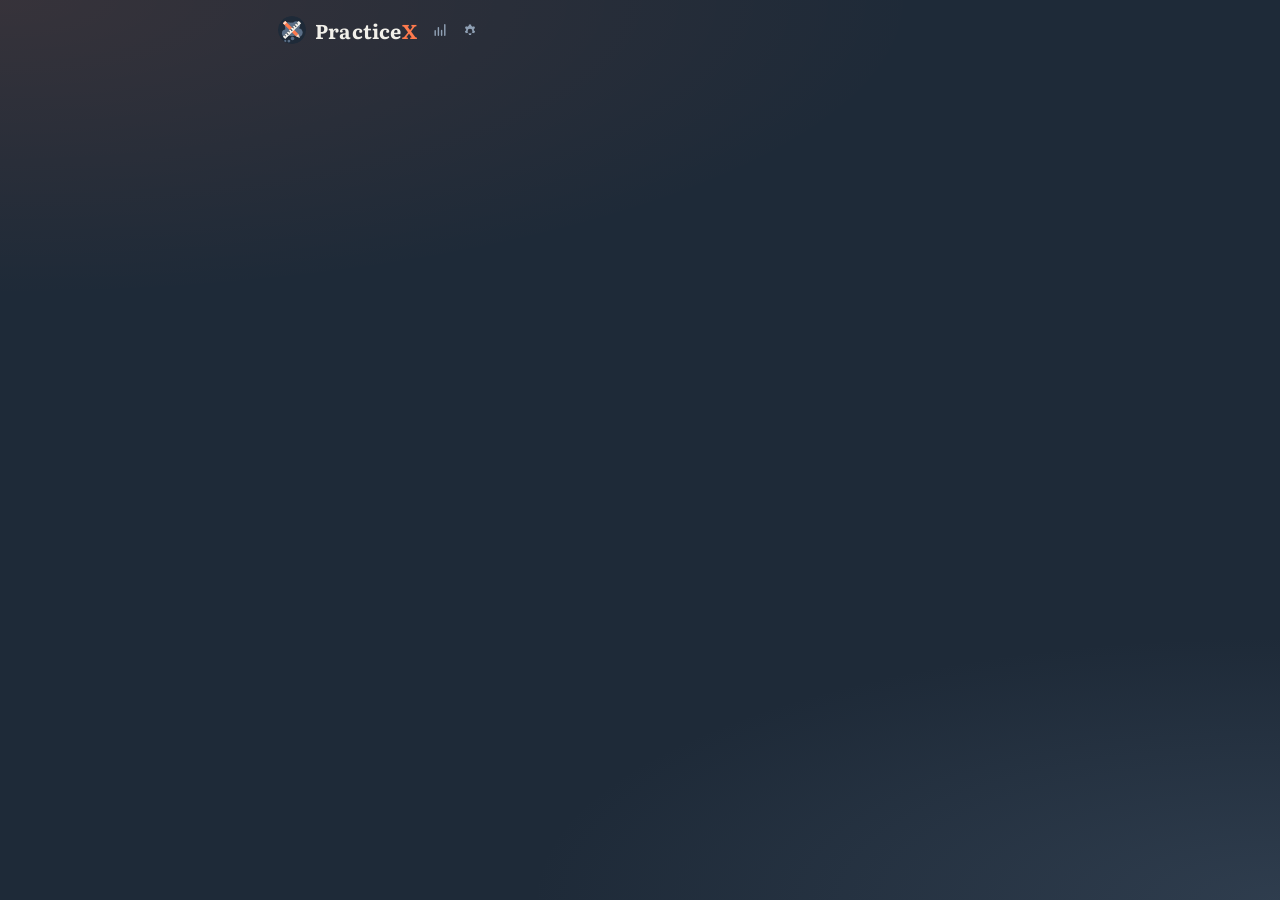
==== commit 5de05a7d: "Bring the 0.7 interface back onto 0.8.0 Restores every interface change from 0.7.0 to 0.7.2 on top o" ====
--- a/extension/panel.html
+++ b/extension/panel.html
@@ -13,31 +13,30 @@
   <script src="vendor/mathjax/tex-svg-full.js" defer></script>
 </head>
 <body>
+  <div class="splash" id="splash">
+    <img class="splash-mark" src="logo/icon.svg" width="76" height="76" alt="">
+    <span class="splash-word">Practice<span class="x">X</span></span>
+    <span class="splash-tag">Screenshot a question. Get more like it.</span>
+  </div>
   <main class="panel">
     <header class="head">
       <img class="mark" src="logo/icon.svg" width="28" height="28" alt="">
       <span class="wordmark">Practice<span class="x">X</span></span>
+      <p class="usage" id="usage" hidden><span id="usage-main"></span><span class="usage-tail" id="usage-tail"></span></p>
       <div class="head-tools">
         <button class="icon-btn" id="open-history" title="Your progress" aria-label="Your progress">
           <svg viewBox="0 0 20 20" width="16" height="16" aria-hidden="true"><path fill="none" stroke="currentColor" stroke-width="1.8" stroke-linecap="round" d="M4 16.5V11M8 16.5V7M12 16.5v-6M16 16.5V3.5"/></svg>
         </button>
-        <button class="icon-btn" id="toggle-focus" title="Focus mode" aria-label="Focus mode">
-          <svg class="enter" viewBox="0 0 20 20" width="16" height="16" aria-hidden="true"><path fill="none" stroke="currentColor" stroke-width="1.8" d="M3 7.5V3h4.5M12.5 3H17v4.5M17 12.5V17h-4.5M7.5 17H3v-4.5"/></svg>
-          <svg class="exit" viewBox="0 0 20 20" width="16" height="16" aria-hidden="true"><path fill="none" stroke="currentColor" stroke-width="1.8" d="M7.5 3v4.5H3M17 7.5h-4.5V3M12.5 17v-4.5H17M3 12.5h4.5V17"/></svg>
-        </button>
         <button class="icon-btn" id="open-settings" title="Settings" aria-label="Settings">
           <svg viewBox="0 0 20 20" width="16" height="16" aria-hidden="true"><path fill="currentColor" d="M11.3 1.5l.4 2.1c.5.2 1 .5 1.4.8l2-.7 1.3 2.2-1.6 1.4c.1.5.1 1.1 0 1.6l1.6 1.4-1.3 2.2-2-.7c-.4.3-.9.6-1.4.8l-.4 2.1H8.7l-.4-2.1c-.5-.2-1-.5-1.4-.8l-2 .7-1.3-2.2 1.6-1.4a4.6 4.6 0 010-1.6L3.6 5.9l1.3-2.2 2 .7c.4-.3.9-.6 1.4-.8l.4-2.1h2.6zM10 7a3 3 0 100 6 3 3 0 000-6z" transform="translate(0 1.5)"/></svg>
         </button>
       </div>
     </header>
 
-    <p class="usage" id="usage" hidden><span id="usage-main"></span></p>
-
     <p class="notice" id="notice" hidden></p>
 
     <!-- Start -->
     <section class="view" id="view-start" hidden>
-      <p class="lede">Screenshot a question, get new practice problems like it.</p>
       <div class="controls">
         <div class="field" id="class-field">
           <div class="row-label">
@@ -56,17 +55,15 @@
           <p class="hint" id="class-hint"></p>
         </div>
         <div class="field slider-field" id="slider-field">
-          <div class="row-label">
-            <select class="slider-pick" id="slider-pick" aria-label="What the slider sets">
-              <option value="count">Problems</option>
-              <option value="difficulty">Difficulty</option>
-              <option value="answers">Answer type</option>
-            </select>
-            <span class="readout-stack">
-              <span class="count-readout mono" id="count-readout">3</span>
-              <span class="diff-readout" id="diff-readout">Medium</span>
-              <span class="ans-readout" id="ans-readout">Written</span>
-            </span>
+          <div class="pickers" role="tablist" aria-label="What the slider sets">
+            <button type="button" class="picker" id="pick-count" data-slider="count" role="tab" aria-selected="true" aria-controls="count-body">
+              <span class="picker-key">Problems</span>
+              <span class="picker-val count-readout mono" id="count-readout">3</span>
+            </button>
+            <button type="button" class="picker" id="pick-difficulty" data-slider="difficulty" role="tab" aria-selected="false" aria-controls="diff-body">
+              <span class="picker-key">Difficulty</span>
+              <span class="picker-val diff-readout" id="diff-readout">Same</span>
+            </button>
           </div>
           <div class="slider-stack">
             <div class="slider-body" id="count-body">
@@ -84,32 +81,25 @@
                 <input type="range" id="difficulty" min="0" max="100" step="1" aria-label="Difficulty">
               </div>
               <div class="diff-ticks" id="diff-ticks" aria-hidden="true">
-                <span>Easy</span><span>Medium</span><span>Hard</span>
+                <span>Easy</span><span>Same</span><span>Hard</span>
               </div>
             </div>
-            <div class="slider-body" id="ans-body">
-              <div class="ans" id="ans-wrap">
-                <div class="ans-rail" aria-hidden="true"><div class="ans-fill"></div><div class="ans-notch"></div></div>
-                <input type="range" id="answer-mix" min="0" max="100" step="1" aria-label="Answer style">
-              </div>
-              <div class="ans-ticks" id="ans-ticks" aria-hidden="true">
-                <span>Choices</span><span>Either</span><span>Written</span>
-              </div>
-              <p class="slider-hint">Set the answer format by preference.
-                <span class="slider-note">*Select Either if you have no preference between multiple-choice and free-response questions.</span>
-              </p>
-            </div>
-          </div>
+          </div>
+          <p class="slider-tip">* Tap <b>Problems</b> or <b>Difficulty</b> above to choose which one the slider sets.</p>
           <div class="current-settings" id="current-settings">
-            <div class="cs-cell"><span class="cs-key">Difficulty</span><span class="cs-val" id="cs-difficulty">Medium</span></div>
-            <div class="cs-cell"><span class="cs-key">Problem #</span><span class="cs-val mono" id="cs-count">3</span></div>
-            <div class="cs-cell"><span class="cs-key">Answer type</span><span class="cs-val" id="cs-answers">Written</span></div>
             <div class="cs-cell"><span class="cs-key">Explanation</span><span class="cs-val" id="cs-verbosity">Standard</span></div>
-          </div>
-        </div>
-      </div>
-      <div class="actions">
-        <button class="btn primary" id="generate">Screenshot</button>
+            <button class="btn primary" id="generate">Screenshot</button>
+          </div>
+        </div>
+      </div>
+      <div class="first-run" id="first-run" hidden>
+        <span class="label">How it works</span>
+        <ol class="steps-list">
+          <li><span class="sn">1</span><span>Open a page with a problem on it, then press <b>Screenshot</b>.</span></li>
+          <li><span class="sn">2</span><span>Drag a box around the question. Only that box is sent.</span></li>
+          <li><span class="sn">3</span><span>Practise the set it writes: answers and working are there when you want them.</span></li>
+        </ol>
+        <p class="hint">Your practice stays on this computer. Screenshots are never stored.</p>
       </div>
       <div class="recent" id="recent" hidden>
         <div class="row-label">
@@ -131,19 +121,10 @@
         <p class="hint">Only the box you drag is sent.</p>
         <div class="actions">
           <button class="btn primary" id="send-crop">Generate</button>
-          <button class="btn secondary" id="send-whole">Use whole page</button>
-        </div>
-        <button class="link" id="cancel-crop">Cancel</button>
-      </div>
-    </section>
-
-    <!-- Waiting for the crop window -->
-    <section class="view" id="view-waiting" hidden>
-      <div class="card">
-        <span class="label">Select the problem</span>
-        <p class="body">Drag over the problem in the window that just opened, then press Generate.</p>
-      </div>
-      <button class="link" id="cancel-waiting">Cancel</button>
+          <button class="btn secondary" id="send-whole">Whole page</button>
+          <button class="btn ghost-btn" id="cancel-crop">Cancel</button>
+        </div>
+      </div>
     </section>
 
     <!-- Problem -->
@@ -156,7 +137,19 @@
         <div class="progress" id="q-progress" role="group" aria-label="Questions in this set"></div>
       </div>
       <div class="card question-card">
-        <div class="typing" id="typing" hidden><span class="label" id="typing-label">Reading the problem</span><span class="dots" aria-hidden="true"><i></i><i></i><i></i></span></div>
+        <div class="typing" id="typing" hidden>
+          <div class="typing-head">
+            <span class="typing-mark" aria-hidden="true">
+              <svg viewBox="0 0 20 20" width="17" height="17"><path fill="none" stroke="currentColor" stroke-width="1.7" stroke-linecap="round" stroke-linejoin="round" d="M3 15.4 5.1 15l8.4-8.4a1.5 1.5 0 0 0 0-2.1l-.9-.9a1.5 1.5 0 0 0-2.1 0L2.1 12l-.4 2.1z"/></svg>
+            </span>
+            <span class="label" id="typing-label">Reading the problem</span>
+            <span class="dots" aria-hidden="true"><i></i><i></i><i></i></span>
+          </div>
+          <p class="typing-note" id="typing-note">Reading what is on screen</p>
+          <div class="skeleton" aria-hidden="true">
+            <span class="sk-line"></span><span class="sk-line"></span><span class="sk-line short"></span>
+          </div>
+        </div>
         <div class="content question" id="question"></div>
         <button class="diagram-btn" id="diagram-toggle" data-figure="drawing" hidden>
           <svg class="ico-drawing" viewBox="0 0 20 20" width="15" height="15" aria-hidden="true"><path fill="none" stroke="currentColor" stroke-width="1.6" stroke-linecap="round" stroke-linejoin="round" d="M3 17V3M3 17h14M5.5 13.5l4-5 3 2.5 4-6"/></svg>
@@ -233,7 +226,10 @@
       </div>
 
       <div class="report-row">
-        <button class="link mono" id="start-over">Start over</button>
+        <button class="btn secondary restart-btn" id="start-over">
+          <svg viewBox="0 0 20 20" width="15" height="15" aria-hidden="true"><path fill="none" stroke="currentColor" stroke-width="1.8" stroke-linecap="round" stroke-linejoin="round" d="M16.5 10a6.5 6.5 0 1 1-1.9-4.6M16.5 3v3.2h-3.2"/></svg>
+          Start over
+        </button>
         <button class="link mono" id="open-report">Report a problem</button>
       </div>
       <div class="report" id="report" hidden>
--- a/extension/panel.css
+++ b/extension/panel.css
@@ -24,15 +24,15 @@
 .mono { font-family: var(--practicex-font-mono); }
 
 .panel {
-  padding: 18px 12px 12px;
+  padding: 14px 12px 12px;
   min-height: 100vh;
   display: flex;
   flex-direction: column;
-  gap: 18px;
+  gap: 12px;
   max-width: 760px;
   margin: 0 auto;
 }
-@media (min-width: 430px) { .panel { padding: 22px 22px 14px; } }
+@media (min-width: 430px) { .panel { padding: 16px 18px 14px; } }
 
 /* Focus: the same page in a large window. The class follows the window width, not a URL flag. */
 body.focus { --content-base: 21px; font-size: 16px; }
@@ -42,7 +42,7 @@
 body.focus .icon-btn .enter { display: none; }
 
 /* Header */
-.head { display: flex; align-items: center; gap: 12px; }
+.head { display: flex; align-items: center; gap: 9px; }
 .mark { border-radius: 50%; flex: 0 0 auto; }
 .wordmark {
   font-size: 20px;
@@ -52,7 +52,7 @@
   line-height: 1;
 }
 .wordmark .x { color: var(--practicex-coral); }
-.head-tools { margin-left: auto; display: flex; gap: 2px; }
+.head-tools { display: flex; gap: 2px; flex: 0 0 auto; }
 .icon-btn {
   color: var(--practicex-mist);
   display: grid;
@@ -73,7 +73,7 @@
 .size-sample { color: var(--practicex-bone); border-top: 1px solid var(--practicex-slate-line); padding-top: 10px; }
 
 /* Shared pieces */
-.view { display: flex; flex-direction: column; gap: 16px; min-width: 0; flex: 1; }
+.view { display: flex; flex-direction: column; gap: 12px; min-width: 0; flex: 1; }
 
 .label {
   font-family: var(--practicex-font-mono);
@@ -163,7 +163,7 @@
 .link:not(.mono) { font-size: 13px; align-self: flex-start; }
 
 /* Form controls */
-.controls { display: flex; flex-direction: column; gap: 12px; }
+.controls { display: flex; flex-direction: column; gap: 10px; }
 .field { display: flex; flex-direction: column; gap: 5px; }
 
 .select, .input {
@@ -204,26 +204,18 @@
   justify-content: center;
   opacity: 0;
   visibility: hidden;
-  transform: translateY(5px) scale(0.985);
-  transition: opacity 0.22s ease, transform 0.26s var(--pop), visibility 0s linear 0.26s;
+  transform: translateY(4px) scale(0.99);
+  transition: opacity 0.13s ease, transform 0.18s var(--pop), visibility 0s linear 0.18s;
 }
 .slider-body.on {
   opacity: 1;
   visibility: visible;
   transform: none;
-  transition: opacity 0.22s ease, transform 0.26s var(--pop), visibility 0s;
-}
-/* Same trick for the three readouts, so the row-label keeps one height too. */
-.readout-stack { display: grid; justify-items: end; }
-.readout-stack > * {
-  grid-area: 1 / 1;
-  opacity: 0;
-  visibility: hidden;
-  transition: opacity 0.22s ease, visibility 0s linear 0.22s;
-}
-.readout-stack > .on { opacity: 1; visibility: visible; transition: opacity 0.22s ease, visibility 0s; }
+  /* Comes in just behind the outgoing one, so the swap reads as one movement. */
+  transition: opacity 0.16s ease 0.05s, transform 0.22s var(--pop) 0.05s, visibility 0s;
+}
 @media (prefers-reduced-motion: reduce) {
-  .slider-body, .slider-body.on, .readout-stack > * { transition: opacity 0.12s linear; transform: none; }
+  .slider-body, .slider-body.on { transition: opacity 0.12s linear; transform: none; }
 }
 .count { position: relative; height: 44px; }
 .wedge {
@@ -307,7 +299,15 @@
   line-height: 0;
 }
 .crop img { width: 100%; display: block; pointer-events: none; }
-.crop-bar { display: flex; flex-direction: column; gap: 16px; }
+.crop-bar { display: flex; flex-direction: column; gap: 10px; }
+.crop-bar .actions { display: flex; gap: 8px; }
+.crop-bar .actions .btn { flex: 1; padding: 11px 8px; font-size: 13px; }
+.ghost-btn {
+  background: transparent;
+  border: 1px solid var(--practicex-slate-line);
+  color: var(--practicex-mist);
+}
+.ghost-btn:hover { color: var(--practicex-fog); border-color: var(--practicex-mist); }
 .crop-box {
   position: absolute;
   border: 1.5px solid var(--practicex-bone);
@@ -315,8 +315,36 @@
   border-radius: 3px;
 }
 
-/* Streaming */
-.typing { display: flex; align-items: center; gap: 10px; }
+/* Streaming. The card shows the set taking shape rather than one blinking line. */
+.typing { display: flex; flex-direction: column; gap: 12px; }
+.typing-head { display: flex; align-items: center; gap: 10px; }
+.typing-mark {
+  display: inline-flex;
+  color: var(--practicex-coral);
+  animation: nib 1.9s ease-in-out infinite;
+}
+@keyframes nib {
+  0%, 100% { transform: translate(0, 0) rotate(0deg); }
+  25% { transform: translate(2px, -1px) rotate(-6deg); }
+  60% { transform: translate(-1px, 1px) rotate(4deg); }
+}
+.typing-note { font-size: 12.5px; color: var(--practicex-mist); margin: 0; }
+.skeleton { display: flex; flex-direction: column; gap: 9px; }
+.sk-line {
+  height: 11px;
+  border-radius: 6px;
+  background: linear-gradient(
+    90deg,
+    rgba(255, 255, 255, 0.05) 0%,
+    rgba(255, 255, 255, 0.13) 50%,
+    rgba(255, 255, 255, 0.05) 100%
+  );
+  background-size: 220% 100%;
+  animation: sweep 1.6s ease-in-out infinite;
+}
+.sk-line:nth-child(2) { animation-delay: 0.18s; }
+.sk-line.short { width: 58%; animation-delay: 0.36s; }
+@keyframes sweep { 0% { background-position: 120% 0; } 100% { background-position: -120% 0; } }
 .dots { display: inline-flex; gap: 4px; }
 .dots i { width: 5px; height: 5px; border-radius: 50%; background: var(--practicex-mist); animation: dot 1.2s ease-in-out infinite; }
 .dots i:nth-child(2) { animation-delay: 0.15s; }
@@ -467,14 +495,6 @@
 .videos a:hover { text-decoration-color: var(--practicex-fog); }
 .videos .src { font-family: var(--practicex-font-mono); font-size: 10px; letter-spacing: 0.16em; color: var(--practicex-mist); margin-left: 6px; text-transform: uppercase; }
 
-/* Crop window: the screenshot fills almost the whole screen so the selection is easy to see */
-body.crop-mode .panel { max-width: none; min-height: 100vh; padding: 18px 28px 22px; gap: 14px; }
-body.crop-mode .head-tools, body.crop-mode .usage { display: none; }
-body.crop-mode #view-crop { flex: 1; gap: 12px; }
-body.crop-mode .crop { width: fit-content; max-width: 100%; margin: 0 auto; }
-body.crop-mode .crop img { width: auto; max-width: 100%; max-height: calc(100vh - 170px); }
-body.crop-mode .crop-bar { flex-direction: row; align-items: center; gap: 16px; flex-wrap: wrap; justify-content: center; }
-body.crop-mode .crop-bar .hint { max-width: 460px; }
 .card .segmented button[aria-checked="true"] { background: var(--practicex-slate); }
 
 /* 3D diagrams */
@@ -621,7 +641,10 @@
 .help-sub { font-size: 12.5px; color: var(--practicex-mist); line-height: 1.4; }
 .help-arrow { flex: 0 0 auto; color: var(--practicex-mist); transition: transform 0.2s; }
 .help-card:hover .help-arrow { transform: translateX(3px); color: var(--practicex-fog); }
-.report-row { display: flex; justify-content: space-between; gap: 12px; margin-top: -4px; }
+.report-row { display: flex; align-items: center; justify-content: space-between; gap: 12px; margin-top: -4px; }
+/* Start over read as body text before; it is a control, so it looks like one. */
+.restart-btn { display: inline-flex; align-items: center; gap: 7px; padding: 9px 14px; font-size: 13px; }
+.restart-btn svg { flex: 0 0 auto; }
 
 /* "More like these", with the difficulty chosen right where the student decides they want more */
 .more-card { display: flex; flex-direction: column; gap: 8px; }
@@ -676,7 +699,7 @@
 
 /* ------------------------------------------------------------------ Progress and history */
 .recent, .history-part { display: flex; flex-direction: column; gap: 8px; }
-.recent { margin-top: 8px; flex: 1; }
+.recent { margin-top: 8px; }
 .sets { list-style: none; padding: 0; display: flex; flex-direction: column; gap: 6px; }
 .set-row {
   display: flex;
@@ -772,11 +795,16 @@
 /* ------------------------------------------------------------------ Hourly allowance */
 /* Quiet by design: there when you look for it, not something to think about. */
 .usage {
-  margin: -14px 0 -4px;
+  margin: 0;
+  margin-left: auto;
+  font-size: 11px;
+  color: var(--practicex-cloud);
+  line-height: 1.3;
   text-align: right;
-  font-size: 11.5px;
-  color: var(--practicex-cloud);
-  line-height: 1.4;
+  white-space: nowrap;
+  overflow: hidden;
+  text-overflow: ellipsis;
+  min-width: 0;
 }
 .usage.low { color: var(--practicex-mist); }
 .usage.out { color: var(--practicex-peach); }
@@ -829,7 +857,6 @@
 .insight-score { flex: 0 0 auto; font-size: 12px; color: var(--practicex-mist); }
 
 /* ------------------------------------------------------------------ Compact start screen */
-.lede { font-size: 13px; color: var(--practicex-mist); line-height: 1.5; margin-top: -4px; }
 /* Difficulty and answer format share a row as soon as the panel is wide enough for it. */
 #class-field { gap: 6px; }
 .slider-field { margin-top: 2px; gap: 8px; }
@@ -1052,12 +1079,14 @@
 /* One line, because the slider shows one setting at a time and the explanation style lives in settings. */
 .current-settings {
   display: flex;
-  gap: 10px;
-  margin-top: 10px;
-  padding-top: 9px;
+  align-items: center;
+  gap: 12px;
+  margin-top: 8px;
+  padding-top: 8px;
   border-top: 1px solid var(--practicex-slate-line);
 }
-.cs-cell { flex: 1 1 0; min-width: 0; display: flex; flex-direction: column; gap: 2px; }
+.cs-cell { min-width: 0; display: flex; flex-direction: column; gap: 2px; }
+.current-settings #generate { margin-left: auto; flex: 0 0 auto; padding: 10px 20px; }
 .cs-key {
   font-family: var(--practicex-font-mono);
   font-size: 9px;
@@ -1079,45 +1108,72 @@
 @media (prefers-reduced-motion: reduce) { .cs-val { transition: none; } }
 
 /* ------------------------------------------------------------------ Slider picker */
-/* One slider on the start screen. This reads as the field's label until you use it. */
-.slider-pick {
-  appearance: none;
-  font-family: var(--practicex-font-mono);
-  font-size: 10px;
-  font-weight: 600;
-  letter-spacing: 0.14em;
-  text-transform: uppercase;
-  color: var(--practicex-fog);
+/* Two settings, side by side, each showing what it is currently set to. The one you tap takes the
+   slider below it. Equal widths, so the pair never shifts when a value gets longer or shorter. */
+.pickers { display: grid; grid-template-columns: 1fr 1fr; gap: 8px; }
+.picker {
+  display: flex;
+  align-items: center;
+  justify-content: space-between;
+  gap: 8px;
+  min-width: 0;
+  padding: 7px 11px;
+  text-align: left;
+  cursor: pointer;
   border: 1px solid var(--practicex-slate-line);
   border-radius: var(--practicex-radius-button);
-  padding: 5px 20px 5px 9px;
-  margin: 0;
-  line-height: 1.2;
-  cursor: pointer;
-  transition: background-color 0.18s ease, border-color 0.18s ease, color 0.18s ease;
-  background-color: rgba(255, 255, 255, 0.05);
-  background-image: linear-gradient(45deg, transparent 50%, currentColor 50%),
-    linear-gradient(135deg, currentColor 50%, transparent 50%),
-    linear-gradient(180deg, rgba(255, 217, 194, 0.12), rgba(255, 217, 194, 0));
-  background-position: calc(100% - 10px) 56%, calc(100% - 6px) 56%, 0 0;
-  background-size: 4px 4px, 4px 4px, 100% 100%;
-  background-repeat: no-repeat;
-}
-.slider-pick:hover {
-  color: var(--practicex-bone);
+  background: rgba(255, 255, 255, 0.03);
+  transition: background-color 0.18s ease, border-color 0.18s ease;
+}
+.picker:hover { background: rgba(255, 255, 255, 0.07); border-color: var(--practicex-mist); }
+.picker:focus-visible { outline: 2px solid var(--practicex-fog); outline-offset: 2px; }
+/* The chosen one owns the slider underneath, so it is lit and joined to it by the coral edge. */
+.picker.on {
   border-color: var(--practicex-coral);
-  background-color: rgba(255, 255, 255, 0.09);
-}
-.slider-pick:focus-visible { outline: 2px solid var(--practicex-fog); outline-offset: 2px; }
-@media (prefers-reduced-motion: reduce) { .slider-pick { transition: none; } }
-.slider-pick option {
-  font-family: var(--practicex-font-text);
-  font-size: 13px;
-  letter-spacing: 0;
-  text-transform: none;
-  background: var(--practicex-slate-raised);
-  color: var(--practicex-fog);
-}
+  background: rgba(255, 122, 77, 0.1);
+}
+.picker-key {
+  flex: 0 1 auto;
+  min-width: 0;
+  overflow: hidden;
+  text-overflow: ellipsis;
+  font-family: var(--practicex-font-mono);
+  font-size: 9px;
+  letter-spacing: 0.12em;
+  text-transform: uppercase;
+  color: var(--practicex-mist);
+  line-height: 1;
+}
+.picker.on .picker-key { color: var(--practicex-peach); }
+/* A fixed line box: the pill an end-of-scale name earns must not make the pair a pixel taller. */
+.picker-val {
+  display: inline-flex;
+  align-items: center;
+  flex: 0 0 auto;
+  height: 19px;
+  min-width: 0;
+  max-width: 100%;
+  overflow: hidden;
+  text-overflow: ellipsis;
+  white-space: nowrap;
+}
+/* The two readouts keep their own character inside the button: the count counts, the band is named
+   in the colour it lands on. Both are left-aligned here, not right, so they line up with the label. */
+.picker .count-readout {
+  font-size: 15px;
+  transform-origin: left center;
+  transform: none;
+}
+.picker .diff-readout { font-size: 13px; }
+.picker .diff-readout.unlocked { padding: 2px 8px; }
+
+.slider-tip {
+  margin: 2px 0 0;
+  font-size: 11px;
+  line-height: 1.4;
+  color: var(--practicex-cloud);
+}
+.slider-tip b { color: var(--practicex-mist); font-weight: 600; }
 
 /* ------------------------------------------------------------------ Working the figure */
 .diagram-bar { display: flex; align-items: center; gap: 10px; width: 100%; }
@@ -1205,3 +1261,87 @@
 
 /* The build number, quiet at the foot of Settings. */
 .version-line { align-self: flex-start; color: var(--practicex-cloud); }
+
+/* ------------------------------------------------------------------ Opening card */
+/* A beat on open so the panel does not snap into view mid-layout. It is not a loading screen:
+   the panel is built underneath while this is up, and it leaves on its own. */
+.splash {
+  position: fixed;
+  inset: 0;
+  z-index: 50;
+  display: flex;
+  flex-direction: column;
+  align-items: center;
+  justify-content: center;
+  gap: 12px;
+  background: var(--practicex-slate);
+  animation: splash-out 0.45s ease 1.05s forwards;
+}
+.splash-mark { animation: mark-in 0.6s cubic-bezier(0.2, 0.9, 0.3, 1.2) both; }
+.splash-word {
+  font-family: var(--practicex-font-text);
+  font-weight: var(--practicex-wordmark-weight);
+  letter-spacing: var(--practicex-wordmark-tracking);
+  font-size: 27px;
+  color: var(--practicex-bone);
+  animation: rise 0.5s ease 0.16s both;
+}
+.splash-word .x { color: var(--practicex-coral); }
+.splash-tag { font-size: 12.5px; color: var(--practicex-mist); animation: rise 0.5s ease 0.28s both; }
+@keyframes mark-in {
+  from { opacity: 0; transform: scale(0.82) translateY(6px); }
+  to { opacity: 1; transform: none; }
+}
+@keyframes rise {
+  from { opacity: 0; transform: translateY(7px); }
+  to { opacity: 1; transform: none; }
+}
+@keyframes splash-out { to { opacity: 0; visibility: hidden; } }
+@media (prefers-reduced-motion: reduce) {
+  .splash { animation: splash-out 0.01s linear 0.2s forwards; }
+  .splash-mark, .splash-word, .splash-tag { animation: none; }
+  .typing-mark, .sk-line { animation: none; }
+}
+
+/* First run: the space under Generate carries the explanation rather than sitting empty. */
+.first-run {
+  display: flex;
+  flex-direction: column;
+  gap: 10px;
+  margin-top: 4px;
+  padding: 16px 16px 14px;
+  border-radius: var(--practicex-radius-card);
+  border: 1px solid var(--practicex-slate-line);
+  background: rgba(255, 255, 255, 0.022);
+}
+.steps-list { list-style: none; margin: 0; padding: 0; display: flex; flex-direction: column; gap: 11px; }
+.steps-list li { display: flex; align-items: flex-start; gap: 11px; font-size: 13.5px; line-height: 1.45; color: var(--practicex-fog); }
+.steps-list b { color: var(--practicex-bone); font-weight: 600; }
+.sn {
+  flex: 0 0 auto;
+  width: 20px;
+  height: 20px;
+  margin-top: 1px;
+  border-radius: 50%;
+  display: grid;
+  place-items: center;
+  font-family: var(--practicex-font-mono);
+  font-size: 11px;
+  color: var(--practicex-coral);
+  background: rgba(255, 122, 77, 0.13);
+}
+.first-run .hint { margin: 2px 0 0; }
+
+/* A side panel dragged to its narrowest still has to fit "DIFFICULTY  Very hard" on one line. */
+@media (max-width: 400px) {
+  /* "this hour" is the first thing to go; the tooltip still says it in full. */
+  .usage-tail { display: none; }
+  .wordmark { font-size: 17px; }
+}
+@media (max-width: 380px) {
+  .picker { padding: 7px 9px; gap: 6px; }
+  .picker-key { font-size: 8.5px; letter-spacing: 0.07em; }
+  .picker .count-readout { font-size: 14px; }
+  .picker .diff-readout { font-size: 12.5px; }
+  .current-settings #generate { padding: 10px 16px; }
+}
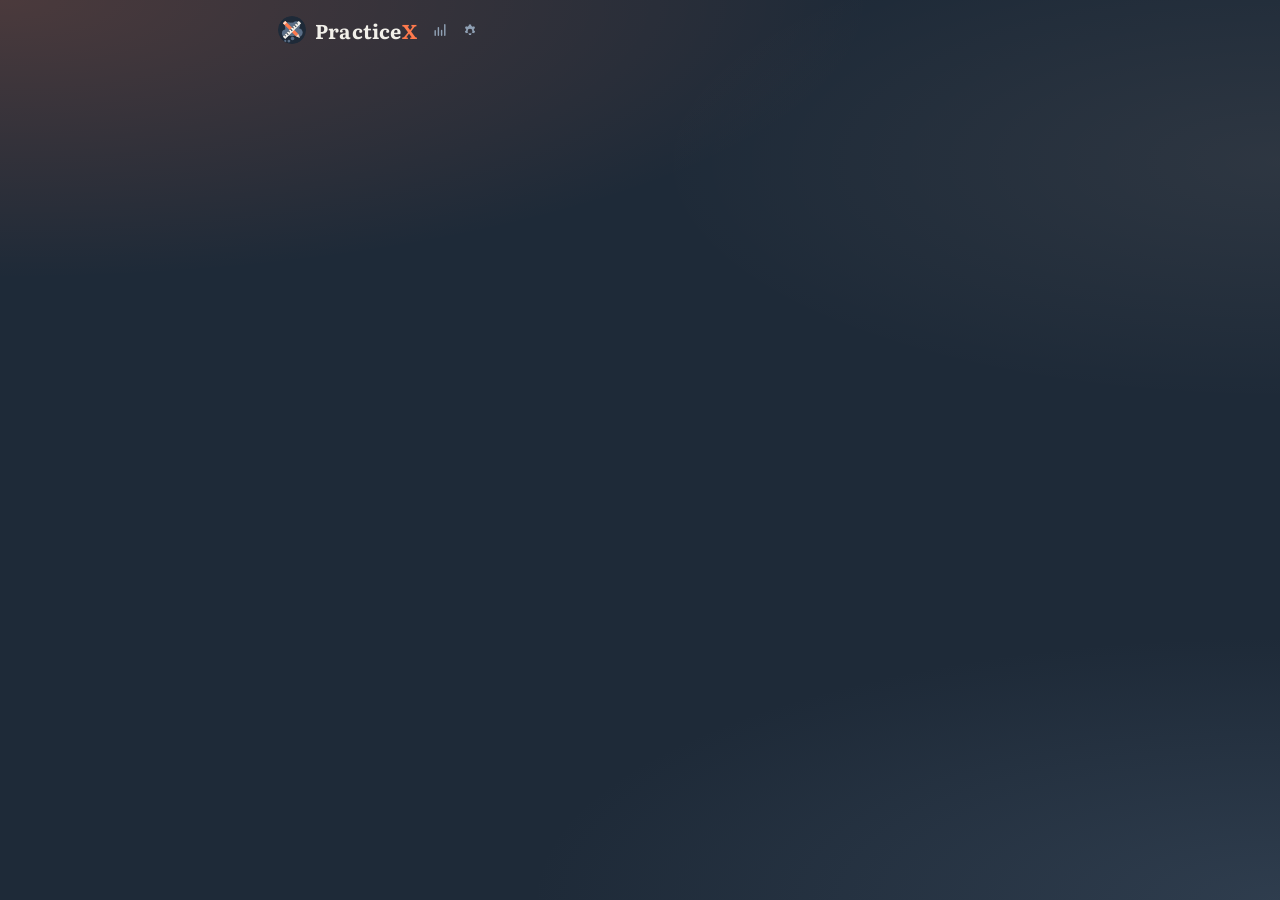
==== commit f6179720: "Give the start screen a serif greeting and warmer color Type (the Editorial Serif direction): - A gr" ====
--- a/extension/panel.html
+++ b/extension/panel.html
@@ -6,7 +6,7 @@
   <title>PracticeX</title>
   <link rel="preconnect" href="https://fonts.googleapis.com">
   <link rel="preconnect" href="https://fonts.gstatic.com" crossorigin>
-  <link href="https://fonts.googleapis.com/css2?family=Literata:opsz,wght@7..72,400;7..72,600;7..72,700&family=JetBrains+Mono:wght@400;500&family=STIX+Two+Text:ital,wght@0,400;0,600;1,400&display=swap" rel="stylesheet">
+  <link href="https://fonts.googleapis.com/css2?family=Literata:ital,opsz,wght@0,7..72,400;0,7..72,600;0,7..72,700;1,7..72,600&family=Figtree:wght@400;500;600;700&family=JetBrains+Mono:wght@400;500&family=STIX+Two+Text:ital,wght@0,400;0,600;1,400&display=swap" rel="stylesheet">
   <link rel="stylesheet" href="tokens.css">
   <link rel="stylesheet" href="panel.css">
   <script src="mathjax-config.js"></script>
@@ -37,6 +37,10 @@
 
     <!-- Start -->
     <section class="view" id="view-start" hidden>
+      <div class="hello">
+        <span class="eyebrow" id="hello-eyebrow"></span>
+        <h1 class="hello-title">What are we working on <i>today</i>?</h1>
+      </div>
       <div class="controls">
         <div class="field" id="class-field">
           <div class="row-label">
@@ -97,7 +101,7 @@
         <ol class="steps-list">
           <li><span class="sn">1</span><span>Open a page with a problem on it, then press <b>Screenshot</b>.</span></li>
           <li><span class="sn">2</span><span>Drag a box around the question. Only that box is sent.</span></li>
-          <li><span class="sn">3</span><span>Practise the set it writes: answers and working are there when you want them.</span></li>
+          <li><span class="sn">3</span><span>Practice the set it writes. Answers and steps are there when you need them.</span></li>
         </ol>
         <p class="hint">Your practice stays on this computer. Screenshots are never stored.</p>
       </div>
@@ -216,15 +220,6 @@
         <svg class="help-arrow" viewBox="0 0 12 12" width="12" height="12" aria-hidden="true"><path d="M4 2l4 4-4 4" fill="none" stroke="currentColor" stroke-width="1.6" stroke-linecap="round" stroke-linejoin="round"/></svg>
       </button>
 
-      <div class="more-card" id="more-card">
-        <span class="label">More like these</span>
-        <div class="more-options" id="more-options">
-          <button class="btn secondary" data-value="easier">Easier</button>
-          <button class="btn secondary" data-value="same">Same level</button>
-          <button class="btn secondary" data-value="harder">Harder</button>
-        </div>
-      </div>
-
       <div class="report-row">
         <button class="btn secondary restart-btn" id="start-over">
           <svg viewBox="0 0 20 20" width="15" height="15" aria-hidden="true"><path fill="none" stroke="currentColor" stroke-width="1.8" stroke-linecap="round" stroke-linejoin="round" d="M16.5 10a6.5 6.5 0 1 1-1.9-4.6M16.5 3v3.2h-3.2"/></svg>
--- a/extension/panel.css
+++ b/extension/panel.css
@@ -646,10 +646,6 @@
 .restart-btn { display: inline-flex; align-items: center; gap: 7px; padding: 9px 14px; font-size: 13px; }
 .restart-btn svg { flex: 0 0 auto; }
 
-/* "More like these", with the difficulty chosen right where the student decides they want more */
-.more-card { display: flex; flex-direction: column; gap: 8px; }
-.more-options { display: grid; grid-template-columns: repeat(3, 1fr); gap: 8px; }
-.more-options .btn { padding: 10px 6px; font-size: 13px; }
 
 /* Bottom bar: always at the foot of the panel, so there is no dead space under a short answer */
 #view-problem { flex: 1; }
@@ -1345,3 +1341,125 @@
   .picker .diff-readout { font-size: 12.5px; }
   .current-settings #generate { padding: 10px 16px; }
 }
+
+/* ------------------------------------------------------------------ Warmth on the start screen */
+/* The start screen read as nearly all slate, with coral only on the Screenshot button. These put the
+   brand's coral and peach where the eye already goes (the section labels, the chosen setting, the
+   slider, the recent sets) without new elements, new layout or anything that moves. */
+body {
+  background:
+    radial-gradient(110% 50% at 0% 0%, rgba(255, 122, 77, 0.2), transparent 62%),
+    radial-gradient(70% 38% at 100% 18%, rgba(255, 217, 194, 0.07), transparent 70%),
+    radial-gradient(90% 45% at 100% 100%, rgba(90, 110, 134, 0.28), transparent 65%),
+    var(--practicex-slate);
+  background-attachment: fixed;
+}
+
+/* Section labels pick up a warm tint instead of the grey they shared with the body copy. */
+#view-start .label,
+#view-start .cs-key { color: #f2b393; }
+
+/* The setting the slider is driving glows, rather than only having a coral edge. */
+.picker.on {
+  background: linear-gradient(135deg, rgba(255, 122, 77, 0.24), rgba(255, 184, 150, 0.08));
+  box-shadow: 0 6px 18px -10px rgba(255, 122, 77, 0.9), inset 0 0 0 1px rgba(255, 184, 150, 0.12);
+}
+.picker.on .count-readout { color: #ffd2bb; }
+
+/* The problem-count wedge fills in coral to peach, and the handle and the chosen number follow it. */
+.wedge-fill { background: linear-gradient(90deg, #ffd9c2 0%, #ffb896 45%, #ff9c70 75%, #ff7a4d 100%); }
+.count input::-webkit-slider-thumb {
+  background: #fff3ec;
+  box-shadow: 0 0 0 calc(var(--t) * 7px) rgba(255, 122, 77, calc(0.12 + var(--t) * 0.16)), 0 2px 8px rgba(255, 122, 77, 0.35);
+}
+.count-ticks span.current { color: var(--practicex-coral); }
+
+/* "+ Add a class" reads as something to tap. */
+.chips.classes button.add { border-color: rgba(255, 184, 150, 0.45); color: #f2b393; }
+.chips.classes button.add:hover { border-color: var(--practicex-coral); color: var(--practicex-peach); }
+
+/* The rule above Explanation fades in from coral rather than being a flat grey line. */
+.current-settings {
+  border-top: 0;
+  background: linear-gradient(90deg, rgba(255, 122, 77, 0.55), rgba(255, 217, 194, 0.18) 45%, rgba(60, 76, 96, 0.6)) top / 100% 1px no-repeat;
+}
+
+/* Recent sets carry a coral edge, and the unstarted ones say so in peach. */
+.set-row {
+  border-left: 3px solid rgba(255, 122, 77, 0.7);
+  background: linear-gradient(90deg, rgba(255, 122, 77, 0.07), rgba(255, 255, 255, 0.02) 40%);
+}
+.set-row:hover { border-left-color: var(--practicex-coral); }
+.set-score { color: #f2b393; }
+
+/* The first-run card gets the same warm edge as the question card. */
+.first-run {
+  border: 1px solid transparent;
+  background: var(--grad-card) padding-box, var(--grad-edge) border-box;
+}
+
+/* ------------------------------------------------------------------ Start screen type: Editorial Serif */
+/* A serif question with one italic accent over a clean sans, so the start screen reads warm without
+   reading young. Both faces load with the others in panel.html and work on every OS; the fallbacks
+   are what Windows, ChromeOS and Linux already have, so an offline panel still looks intended. */
+:root {
+  --practicex-font-ui: "Figtree", "Avenir Next", "Segoe UI", Roboto, "Helvetica Neue", Arial, sans-serif;
+  --practicex-font-display: "Literata", "Iowan Old Style", Charter, Georgia, serif;
+}
+#view-start { font-family: var(--practicex-font-ui); gap: 12px; }
+
+.hello { display: flex; flex-direction: column; gap: 4px; margin-top: 2px; }
+.eyebrow {
+  font-family: var(--practicex-font-ui);
+  font-size: 10.5px;
+  font-weight: 600;
+  letter-spacing: 0.14em;
+  text-transform: uppercase;
+  color: #f2b393;
+}
+.hello-title {
+  margin: 0;
+  font-family: var(--practicex-font-display);
+  font-size: 25px;
+  font-weight: 600;
+  line-height: 1.16;
+  letter-spacing: -0.01em;
+  color: var(--practicex-bone);
+}
+.hello-title i { font-style: italic; color: var(--practicex-coral); }
+
+/* Labels: the same sans as the rest, small caps instead of the code-style mono. */
+#view-start .label,
+#view-start .cs-key,
+#view-start .link.mono { font-family: var(--practicex-font-ui); font-weight: 600; letter-spacing: 0.12em; }
+#view-start .hint, .slider-tip, #view-start .chips button { font-family: var(--practicex-font-ui); }
+
+/* The two settings read as a word and its value, not as a code label. */
+#view-start .picker { border-radius: 8px; padding: 8px 11px; background: rgba(255, 255, 255, 0.02); box-shadow: none; }
+#view-start .picker-key {
+  font-family: var(--practicex-font-ui);
+  font-size: 12.5px;
+  font-weight: 500;
+  letter-spacing: 0;
+  text-transform: none;
+  color: var(--practicex-mist);
+}
+#view-start .picker .count-readout,
+#view-start .picker .diff-readout { font-family: var(--practicex-font-ui); font-size: 14.5px; font-weight: 600; }
+#view-start .picker .count-readout { color: var(--practicex-bone); }
+/* The chosen one is marked by a coral edge and underline rather than a fill. */
+#view-start .picker.on {
+  background: rgba(255, 122, 77, 0.06);
+  border-color: rgba(255, 122, 77, 0.8);
+  box-shadow: inset 0 -2px 0 var(--practicex-coral);
+}
+#view-start .picker.on .picker-key { color: #f2b393; }
+
+#view-start .cs-val { font-family: var(--practicex-font-ui); font-size: 14px; font-weight: 600; }
+#view-start .btn { font-family: var(--practicex-font-ui); font-weight: 600; }
+#view-start #generate { border-radius: 8px; }
+
+#view-start .set-topic { font-family: var(--practicex-font-ui); font-weight: 600; font-size: 14px; }
+#view-start .set-meta, #view-start .set-score { font-family: var(--practicex-font-ui); }
+#view-start .set-row { border-left-width: 2px; }
+#view-start .steps-list li { font-family: var(--practicex-font-ui); font-size: 13px; }
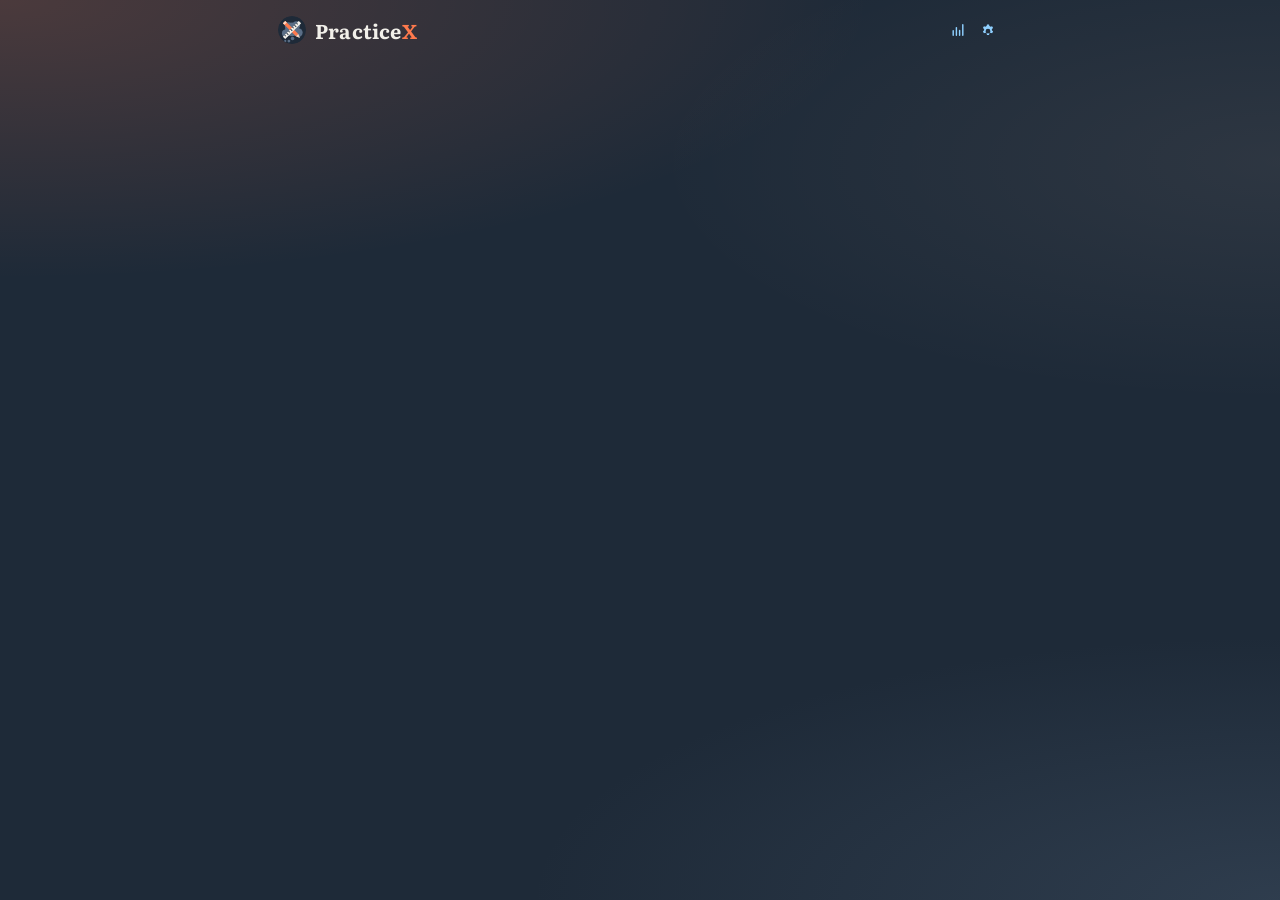
==== commit 8e4f08a4: "PracticeX 1.0.0 The start screen: - Small text on one scale: section labels share a size and weight," ====
--- a/extension/panel.html
+++ b/extension/panel.html
@@ -4,6 +4,7 @@
   <meta charset="utf-8">
   <meta name="viewport" content="width=device-width, initial-scale=1">
   <title>PracticeX</title>
+  <script src="theme-boot.js"></script>
   <link rel="preconnect" href="https://fonts.googleapis.com">
   <link rel="preconnect" href="https://fonts.gstatic.com" crossorigin>
   <link href="https://fonts.googleapis.com/css2?family=Literata:ital,opsz,wght@0,7..72,400;0,7..72,600;0,7..72,700;1,7..72,600&family=Figtree:wght@400;500;600;700&family=JetBrains+Mono:wght@400;500&family=STIX+Two+Text:ital,wght@0,400;0,600;1,400&display=swap" rel="stylesheet">
@@ -20,9 +21,10 @@
   </div>
   <main class="panel">
     <header class="head">
-      <img class="mark" src="logo/icon.svg" width="28" height="28" alt="">
-      <span class="wordmark">Practice<span class="x">X</span></span>
-      <p class="usage" id="usage" hidden><span id="usage-main"></span><span class="usage-tail" id="usage-tail"></span></p>
+      <button class="home-link" id="go-home" type="button" title="Home" aria-label="PracticeX home">
+        <img class="mark" src="logo/icon.svg" width="28" height="28" alt="">
+        <span class="wordmark">Practice<span class="x">X</span></span>
+      </button>
       <div class="head-tools">
         <button class="icon-btn" id="open-history" title="Your progress" aria-label="Your progress">
           <svg viewBox="0 0 20 20" width="16" height="16" aria-hidden="true"><path fill="none" stroke="currentColor" stroke-width="1.8" stroke-linecap="round" d="M4 16.5V11M8 16.5V7M12 16.5v-6M16 16.5V3.5"/></svg>
@@ -89,7 +91,7 @@
               </div>
             </div>
           </div>
-          <p class="slider-tip">* Tap <b>Problems</b> or <b>Difficulty</b> above to choose which one the slider sets.</p>
+          <p class="slider-tip" id="slider-tip" hidden>* Tap <b>Problems</b> or <b>Difficulty</b> above to choose which one the slider sets.</p>
           <div class="current-settings" id="current-settings">
             <div class="cs-cell"><span class="cs-key">Explanation</span><span class="cs-val" id="cs-verbosity">Standard</span></div>
             <button class="btn primary" id="generate">Screenshot</button>
@@ -111,6 +113,11 @@
           <button class="link mono" id="recent-all">See progress</button>
         </div>
         <ul class="sets" id="recent-sets"></ul>
+        <div class="week" id="week" hidden>
+          <span class="week-cell"><b id="week-sets">0</b>sets this week</span>
+          <span class="week-cell"><b id="week-solved">0</b>solved</span>
+          <span class="week-cell"><b id="week-streak">0</b>day streak</span>
+        </div>
       </div>
     </section>
 
@@ -304,7 +311,10 @@
         <ul class="folders" id="folders"></ul>
       </div>
       <div class="actions">
-        <button class="btn secondary" id="history-back">Back</button>
+        <button class="btn primary back-btn" id="history-back">
+          <svg viewBox="0 0 20 20" width="15" height="15" aria-hidden="true"><path fill="none" stroke="currentColor" stroke-width="2" stroke-linecap="round" stroke-linejoin="round" d="M12.5 4.5 7 10l5.5 5.5"/></svg>
+          Back
+        </button>
       </div>
       <button class="link mono" id="clear-history">Clear history</button>
     </section>
@@ -335,6 +345,14 @@
             <button role="radio" data-value="detailed">Detailed</button>
           </div>
           <p class="hint" id="verbosity-hint"></p>
+        </div>
+
+        <div class="field">
+          <div class="row-label">
+            <span class="label">Background</span>
+            <button class="link mono" id="bg-reset">Reset</button>
+          </div>
+          <div class="swatches" id="bg-swatches" role="radiogroup" aria-label="Background color"></div>
         </div>
       </div>
 
--- a/extension/panel.css
+++ b/extension/panel.css
@@ -52,7 +52,7 @@
   line-height: 1;
 }
 .wordmark .x { color: var(--practicex-coral); }
-.head-tools { display: flex; gap: 2px; flex: 0 0 auto; }
+.head-tools { display: flex; gap: 2px; flex: 0 0 auto; margin-left: auto; }
 .icon-btn {
   color: var(--practicex-mist);
   display: grid;
@@ -646,7 +646,6 @@
 .restart-btn { display: inline-flex; align-items: center; gap: 7px; padding: 9px 14px; font-size: 13px; }
 .restart-btn svg { flex: 0 0 auto; }
 
-
 /* Bottom bar: always at the foot of the panel, so there is no dead space under a short answer */
 #view-problem { flex: 1; }
 .nav-bar {
@@ -788,22 +787,6 @@
   .option.flash::after { display: none; }
 }
 
-/* ------------------------------------------------------------------ Hourly allowance */
-/* Quiet by design: there when you look for it, not something to think about. */
-.usage {
-  margin: 0;
-  margin-left: auto;
-  font-size: 11px;
-  color: var(--practicex-cloud);
-  line-height: 1.3;
-  text-align: right;
-  white-space: nowrap;
-  overflow: hidden;
-  text-overflow: ellipsis;
-  min-width: 0;
-}
-.usage.low { color: var(--practicex-mist); }
-.usage.out { color: var(--practicex-peach); }
 
 /* ------------------------------------------------------------------ Classes */
 .chips.classes button.on {
@@ -814,13 +797,6 @@
 }
 .chips.classes button.add { border-style: dashed; color: var(--practicex-mist); }
 .chips.classes button.add:hover { color: var(--practicex-fog); }
-.chips.classes button .x {
-  margin-left: 7px;
-  margin-right: -3px;
-  opacity: 0.6;
-  font-family: var(--practicex-font-mono);
-}
-.chips.classes button .x:hover { opacity: 1; }
 .chips.classes button.arm { background: var(--practicex-coral); color: var(--practicex-slate); border-color: transparent; }
 .add-class { display: flex; flex-direction: column; gap: 6px; }
 .add-class-row { display: flex; gap: 6px; align-items: center; }
@@ -1330,8 +1306,6 @@
 
 /* A side panel dragged to its narrowest still has to fit "DIFFICULTY  Very hard" on one line. */
 @media (max-width: 400px) {
-  /* "this hour" is the first thing to go; the tooltip still says it in full. */
-  .usage-tail { display: none; }
   .wordmark { font-size: 17px; }
 }
 @media (max-width: 380px) {
@@ -1463,3 +1437,349 @@
 #view-start .set-meta, #view-start .set-score { font-family: var(--practicex-font-ui); }
 #view-start .set-row { border-left-width: 2px; }
 #view-start .steps-list li { font-family: var(--practicex-font-ui); font-size: 13px; }
+
+/* ------------------------------------------------------------------ Start screen: the small text */
+/* The labels, links, values and tick marks were a mix of sizes, weights and two leftover faces (the
+   tick numbers were still the mono, two lines used the cloud grey the brand keeps off text, and the
+   links had capital-letter tracking on lowercase). One scale for all of it: small-cap labels in the
+   sans, links as plain words, and every value in the headline's serif so it ties to the greeting. */
+
+/* Labels: one size, one weight, one tracking. */
+#view-start .label,
+#view-start .cs-key,
+#view-start .eyebrow {
+  font-family: var(--practicex-font-ui);
+  font-size: 10.5px;
+  font-weight: 700;
+  letter-spacing: 0.12em;
+  text-transform: uppercase;
+  color: #f2b393;
+}
+
+/* Links read as words you can tap, not as labels. */
+#view-start .link,
+#view-start .link.mono {
+  font-family: var(--practicex-font-ui);
+  font-size: 12.5px;
+  font-weight: 600;
+  letter-spacing: 0;
+  text-transform: none;
+  color: #f2b393;
+  text-underline-offset: 3px;
+}
+#view-start .link:hover { color: var(--practicex-peach); text-decoration: underline; }
+
+/* The two settings: the word in a confident sans, the value in the headline's serif. */
+#view-start .picker-key { font-size: 13px; font-weight: 600; color: var(--practicex-fog); }
+#view-start .picker.on .picker-key { color: var(--practicex-peach); }
+#view-start .picker .count-readout,
+#view-start .picker .diff-readout {
+  font-family: var(--practicex-font-display);
+  font-weight: 600;
+  font-variant-numeric: lining-nums tabular-nums;
+}
+#view-start .picker .count-readout { font-size: 18px; }
+#view-start .picker .diff-readout { font-size: 15px; }
+#view-start .picker-val { height: 22px; }
+
+/* Under the sliders: real numerals and words, readable rather than ghosted. */
+#view-start .count-ticks span {
+  font-family: var(--practicex-font-ui);
+  font-weight: 600;
+  font-variant-numeric: tabular-nums;
+  color: rgba(143, 160, 180, 0.55);
+}
+#view-start .count-ticks span.on { color: var(--practicex-mist); }
+#view-start .count-ticks span.current { color: var(--practicex-coral); font-weight: 700; }
+#view-start .diff-ticks span {
+  font-family: var(--practicex-font-ui);
+  font-size: 12px;
+  font-weight: 600;
+  color: var(--practicex-mist);
+}
+#view-start .diff-ticks span.current { color: var(--dcolor); }
+
+#view-start .slider-tip { font-size: 11.5px; color: var(--practicex-mist); }
+#view-start .slider-tip b { color: var(--practicex-fog); }
+#view-start .hint { font-family: var(--practicex-font-ui); font-size: 12.5px; color: var(--practicex-mist); }
+
+/* The value under Explanation matches the values above it. */
+#view-start .cs-val {
+  font-family: var(--practicex-font-display);
+  font-size: 15px;
+  font-weight: 600;
+  color: var(--practicex-bone);
+}
+
+#view-start .chips button { font-weight: 500; }
+
+/* ------------------------------------------------------------------ Background color setting */
+/* Settings > Background: eight dark presets and a custom picker. Classic is the brand slate and
+   adds nothing. Any other pick sets --practicex-slate and puts .themed on <html>, and the surfaces
+   that were written as fixed shades of the slate blue are derived from the chosen color instead,
+   so a Forest panel gets green cards and borders rather than blue ones. */
+.swatches { display: grid; grid-template-columns: repeat(3, 1fr); gap: 8px; }
+.swatch {
+  display: flex;
+  flex-direction: column;
+  align-items: center;
+  gap: 6px;
+  padding: 10px 6px 8px;
+  border-radius: 10px;
+  background: rgba(255, 255, 255, 0.03);
+  outline: 2px solid transparent;
+  outline-offset: -2px;
+  font-family: var(--practicex-font-ui);
+  font-size: 12.5px;
+  font-weight: 600;
+  color: var(--practicex-mist);
+  cursor: pointer;
+  transition: background-color 0.15s ease, color 0.15s ease;
+}
+.swatch:hover { background: rgba(255, 255, 255, 0.07); color: var(--practicex-fog); }
+.swatch.on { outline-color: var(--practicex-coral); color: var(--practicex-bone); }
+.swatch:focus-within, .swatch:focus-visible { outline-color: var(--practicex-fog); }
+.swatch > span {
+  position: relative;
+  width: 34px;
+  height: 34px;
+  border-radius: 50%;
+  overflow: hidden;
+  box-shadow: inset 0 0 0 2px rgba(255, 255, 255, 0.22);
+}
+.swatch input { position: absolute; inset: 0; width: 100%; height: 100%; opacity: 0; padding: 0; border: 0; cursor: pointer; }
+#bg-reset:disabled { opacity: 0.35; cursor: default; }
+
+html.themed {
+  --practicex-slate-raised: color-mix(in srgb, var(--practicex-slate), white 6%);
+  --practicex-slate-line: color-mix(in srgb, var(--practicex-slate), white 16%);
+  --grad-card: linear-gradient(160deg, color-mix(in srgb, var(--practicex-slate), white 9%) 0%, color-mix(in srgb, var(--practicex-slate), white 5%) 100%);
+  --grad-edge: linear-gradient(135deg, rgba(255, 122, 77, 0.65), rgba(255, 217, 194, 0.2) 45%, color-mix(in srgb, var(--practicex-slate), white 30%));
+}
+html.themed body {
+  background:
+    radial-gradient(110% 50% at 0% 0%, rgba(255, 122, 77, 0.2), transparent 62%),
+    radial-gradient(70% 38% at 100% 18%, rgba(255, 217, 194, 0.07), transparent 70%),
+    radial-gradient(90% 45% at 100% 100%, color-mix(in srgb, var(--practicex-slate), white 14%), transparent 65%),
+    var(--practicex-slate);
+  background-attachment: fixed;
+}
+html.themed .wedge {
+  background: linear-gradient(90deg, color-mix(in srgb, var(--practicex-slate), white 16%), color-mix(in srgb, var(--practicex-slate), white 26%));
+}
+html.themed .crop-box { box-shadow: 0 0 0 9999px color-mix(in srgb, var(--practicex-slate) 62%, transparent); }
+html.themed .nav-bar { background: linear-gradient(to top, var(--practicex-slate) 72%, color-mix(in srgb, var(--practicex-slate) 0%, transparent)); }
+html.themed .help-card {
+  background: var(--grad-card) padding-box,
+    linear-gradient(120deg, rgba(255, 217, 194, 0.45), color-mix(in srgb, var(--practicex-slate), white 28%), rgba(255, 122, 77, 0.35)) border-box;
+}
+/* Three more surfaces that had the slate blue written in: the bottom bar's buttons, the
+   multiple-choice options, and the end of the rule above Explanation. */
+html.themed .nav-btn {
+  background: linear-gradient(160deg,
+    color-mix(in srgb, color-mix(in srgb, var(--practicex-slate), white 9%) 90%, transparent),
+    color-mix(in srgb, color-mix(in srgb, var(--practicex-slate), white 5%) 90%, transparent));
+}
+html.themed .option {
+  background: linear-gradient(160deg,
+    color-mix(in srgb, color-mix(in srgb, var(--practicex-slate), white 9%) 75%, transparent),
+    color-mix(in srgb, color-mix(in srgb, var(--practicex-slate), white 5%) 75%, transparent));
+}
+html.themed .current-settings {
+  background: linear-gradient(90deg, rgba(255, 122, 77, 0.55), rgba(255, 217, 194, 0.18) 45%,
+    color-mix(in srgb, color-mix(in srgb, var(--practicex-slate), white 16%) 60%, transparent)) top / 100% 1px no-repeat;
+}
+html.themed .segmented button[aria-checked="true"] {
+  background: linear-gradient(160deg, color-mix(in srgb, var(--practicex-slate), white 14%), color-mix(in srgb, var(--practicex-slate), white 9%));
+}
+
+/* ------------------------------------------------------------------ Picker values: centering and the end-of-scale pill */
+/* Literata's figures and lowercase sit about 1.25px below the middle of their line box, so a value
+   looked low next to its sans label (which is centered to within 0.03px). `translate` lifts it onto
+   the optical center without touching the pop animation, which runs on `transform`. */
+#view-start .picker .count-readout,
+#view-start .picker .diff-readout { translate: 0 -1.25px; }
+/* Pushing the slider to an end still earns the colored pill, just at a size that suits the button.
+   The pill itself stays centered; the uneven padding centers the low-sitting serif text inside it. */
+#view-start .picker .diff-readout.unlocked {
+  translate: none;
+  font-size: 12.5px;
+  line-height: 1;
+  padding: 1px 7px 3px;
+  letter-spacing: 0.01em;
+}
+/* The pill was the value's whole 22px box, which is why it looked oversized. The button now holds its
+   own height, so the pill can be its natural size without the row moving when it appears. */
+#view-start .picker { min-height: 40px; }
+#view-start .picker .diff-readout.unlocked { height: auto; padding: 1.4px 7px 3.6px; }
+
+/* ------------------------------------------------------------------ Section headings and their links */
+/* "Class" sat in the same small tracked caps as the day line right above it, so the two stacked up
+   as two labels, and "Edit" floated beside it as loose text. Section headings now take the
+   headline's serif at a small size, and the link beside each one is a small outlined pill, so it
+   reads as a button. Recent practice follows, so the two sections match. */
+#view-start #class-field .row-label > .label,
+#view-start #recent .row-label > .label {
+  font-family: var(--practicex-font-display);
+  font-size: 15px;
+  font-weight: 600;
+  letter-spacing: 0;
+  text-transform: none;
+  color: var(--practicex-bone);
+}
+#view-start #class-field .row-label,
+#view-start #recent .row-label { align-items: center; }
+#view-start #edit-classes,
+#view-start #recent-all {
+  padding: 3px 10px;
+  border: 1px solid rgba(255, 184, 150, 0.35);
+  border-radius: 999px;
+  font-size: 12px;
+  line-height: 1.3;
+  color: #f2b393;
+  transition: background-color 0.15s ease, border-color 0.15s ease, color 0.15s ease;
+}
+#view-start #edit-classes:hover,
+#view-start #recent-all:hover {
+  text-decoration: none;
+  color: var(--practicex-peach);
+  border-color: var(--practicex-coral);
+  background: rgba(255, 122, 77, 0.12);
+}
+
+/* ------------------------------------------------------------------ Recent sets read as things to open */
+/* The set name was the same flat sans as the details under it. It now takes the serif like every
+   other value on the screen, each row ends in a chevron, and hovering lifts the row, warms the name
+   and nudges the chevron, so a set looks like something you can open. */
+.set-topic {
+  font-family: var(--practicex-font-display);
+  font-size: 15.5px;
+  font-weight: 600;
+  letter-spacing: -0.005em;
+  color: var(--practicex-bone);
+  transition: color 0.15s ease;
+}
+#view-start .set-topic { font-family: var(--practicex-font-display); font-size: 15.5px; }
+.set-row { cursor: pointer; }
+.set-row::after {
+  content: "";
+  flex: 0 0 auto;
+  width: 7px;
+  height: 7px;
+  margin: 0 3px 0 2px;
+  border-top: 2px solid currentColor;
+  border-right: 2px solid currentColor;
+  rotate: 45deg;
+  color: rgba(242, 179, 147, 0.7);
+  transition: translate 0.18s ease, color 0.18s ease;
+}
+.set-row:hover {
+  border-color: rgba(255, 122, 77, 0.55);
+  background: linear-gradient(90deg, rgba(255, 122, 77, 0.13), rgba(255, 255, 255, 0.035) 55%);
+}
+.set-row:hover .set-topic { color: var(--practicex-peach); }
+.set-row:hover::after { translate: 3px 0; color: var(--practicex-coral); }
+
+/* ------------------------------------------------------------------ Class chips in edit mode */
+/* Edit used to append a mono "x" to each name: a second font on its own baseline, and enough extra
+   width to wrap a two-word class onto two lines and double the chip's height. Names never wrap now,
+   the remove mark is a small round icon centered beside the name, and a chip is the same height in
+   both modes, so tapping Edit moves nothing. */
+.chips.classes button {
+  display: inline-flex;
+  align-items: center;
+  justify-content: center;
+  gap: 6px;
+  white-space: nowrap;
+  line-height: 1.25;
+}
+.chips.classes button .chip-x {
+  display: inline-grid;
+  place-items: center;
+  width: 16px;
+  height: 16px;
+  margin-right: -5px;
+  border-radius: 50%;
+  background: rgba(255, 255, 255, 0.1);
+  opacity: 0.8;
+  transition: opacity 0.15s ease, background-color 0.15s ease;
+}
+.chips.classes button.on .chip-x { background: rgba(30, 42, 56, 0.14); }
+.chips.classes button:hover .chip-x { opacity: 1; background: rgba(255, 122, 77, 0.28); }
+.chips.classes button .chip-x svg { display: block; }
+
+/* ------------------------------------------------------------------ Home link and the colored Back */
+/* The logo and the name are one button home. It keeps the header's exact spacing, so nothing moves,
+   and on hover the name warms and the logo lifts a little. */
+.home-link {
+  display: inline-flex;
+  align-items: center;
+  gap: 9px;
+  padding: 2px 6px 2px 2px;
+  margin: -2px -6px -2px -2px;
+  border: 0;
+  border-radius: 10px;
+  background: none;
+  color: inherit;
+  font: inherit;
+  cursor: pointer;
+}
+.home-link .mark { transition: transform 0.2s var(--pop); }
+.home-link .wordmark { transition: color 0.15s ease; }
+.home-link:hover .mark { transform: scale(1.06) rotate(-4deg); }
+.home-link:hover .wordmark { color: #fff7f1; }
+.home-link:focus-visible { outline: 2px solid var(--practicex-fog); outline-offset: 2px; }
+
+/* Back on the progress page was a grey secondary button; it is the way home, so it carries the coral. */
+.back-btn { display: inline-flex; align-items: center; gap: 6px; padding-left: 14px; }
+.back-btn svg { flex: 0 0 auto; margin-left: -2px; }
+
+/* ------------------------------------------------------------------ This week */
+/* Fills whatever room recent practice leaves at the bottom of the start screen, so it ends at the
+   panel's edge instead of on empty space. Shown only when it fits. */
+.week {
+  display: grid;
+  grid-template-columns: repeat(3, 1fr);
+  gap: 8px;
+  margin-top: 2px;
+}
+.week-cell {
+  display: flex;
+  flex-direction: column;
+  align-items: center;
+  gap: 1px;
+  padding: calc(6px + var(--week-extra, 0px) / 2) 6px calc(5px + var(--week-extra, 0px) / 2);
+  justify-content: center;
+  border-radius: 10px;
+  background: rgba(255, 255, 255, 0.025);
+  border: 1px solid var(--practicex-slate-line);
+  font-family: var(--practicex-font-ui);
+  font-size: 11px;
+  font-weight: 600;
+  color: var(--practicex-mist);
+  text-align: center;
+}
+.week-cell b {
+  font-family: var(--practicex-font-display);
+  font-size: 17px;
+  font-weight: 600;
+  line-height: 1.15;
+  color: var(--practicex-bone);
+  font-variant-numeric: lining-nums tabular-nums;
+}
+
+/* ------------------------------------------------------------------ Header tools in light blue */
+/* Progress and Settings were the same grey as secondary text and disappeared into the header. They
+   take a light sky blue, the one cool color on the screen against all the coral, with a soft
+   matching disc on hover. */
+.head-tools .icon-btn {
+  color: #8fd0ff;
+  border-radius: 9px;
+  transition: color 0.15s ease, background-color 0.15s ease;
+}
+.head-tools .icon-btn:hover {
+  color: #c4e7ff;
+  background: rgba(143, 208, 255, 0.14);
+}
+.head-tools .icon-btn[aria-pressed="true"],
+.head-tools .icon-btn.on { color: #c4e7ff; background: rgba(143, 208, 255, 0.18); }
